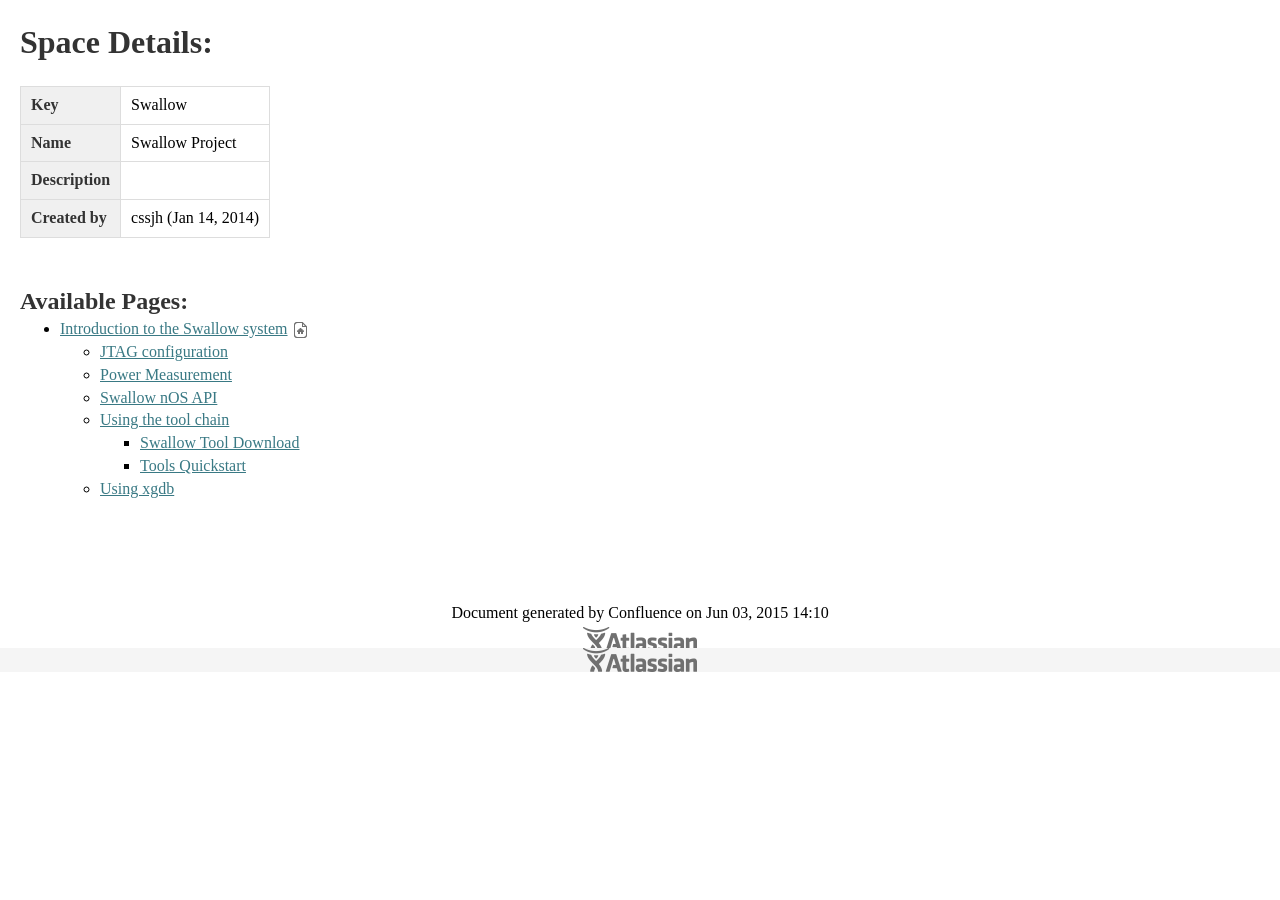
==== wiki-swallow/index.html @ 802b526f "Add Swallow wiki to this site." ====
<!DOCTYPE html>
<html>
    <head>
        <title>Swallow (Swallow Project)</title>
        <link rel="stylesheet" href="styles/site.css" type="text/css" />
        <META http-equiv="Content-Type" content="text/html; charset=UTF-8">
    </head>

    <body class="theme-default aui-theme-default">
        <div id="page">
            <div id="main" class="aui-page-panel">
                <div id="main-header">
                    <h1 id="title-heading" class="pagetitle">
                        <span id="title-text">Space Details:</span>
                    </h1>
                </div>

                <div id="content">
                    <div id="main-content" class="pageSection">
                    <table class="confluenceTable">
                        <tr>
                            <th class="confluenceTh">Key</th>
                            <td class="confluenceTd">Swallow</td>
                        </tr>
                        <tr>
                            <th class="confluenceTh">Name</th>
                            <td class="confluenceTd">Swallow Project</td>
                        </tr>
                        <tr>
                            <th class="confluenceTh">Description</th>
                            <td class="confluenceTd"></td>
                        </tr>
                        <tr>
                            <th class="confluenceTh">Created by</th>
                            <td class="confluenceTd">cssjh (Jan 14, 2014)</td>
                        </tr>
                    </table>
                    </div> 
                    <br/>
                    <br/>

                    <div class="pageSection">
                        <div class="pageSectionHeader">
                            <h2 class="pageSectionTitle">Available Pages:</h2>
                        </div>
                            <ul>
                        <li>
                <a href="Introduction-to-the-Swallow-system_63571758.html">Introduction to the Swallow system</a>

         <img src="images/icons/contenttypes/home_page_16.png" height="16" width="16" border="0" align="absmiddle"/>                     <ul>
                    <li>
                <a href="JTAG-configuration_63571953.html">JTAG configuration</a>

                    </li>
            </ul>
                    <ul>
                    <li>
                <a href="Power-Measurement_63571975.html">Power Measurement</a>

                    </li>
            </ul>
                    <ul>
                    <li>
                <a href="Swallow-nOS-API_63571772.html">Swallow nOS API</a>

                    </li>
            </ul>
                    <ul>
                    <li>
                <a href="Using-the-tool-chain_63571770.html">Using the tool chain</a>

                            <ul>
                    <li>
                <a href="Swallow-Tool-Download_70257120.html">Swallow Tool Download</a>

                    </li>
            </ul>
                    <ul>
                    <li>
                <a href="Tools-Quickstart_70257135.html">Tools Quickstart</a>

                    </li>
            </ul>
            </li>
            </ul>
                    <ul>
                    <li>
                <a href="Using-xgdb_63571925.html">Using xgdb</a>

                    </li>
            </ul>
            </li>
            </ul>
                    </div>

                </div>             </div> 
            <div id="footer" role="contentinfo">
                <section class="footer-body">
                    <p>Document generated by Confluence on Jun 03, 2015 14:10</p>
                    <div id="footer-logo"><a href="http://www.atlassian.com/">Atlassian</a></div>
                </section>
            </div>
        </div>     </body>
</html>
---- wiki-swallow/styles/site.css ----
/**
 * RESET
 */
html, body, p, div, h1, h2, h3, h4, h5, h6, img, pre, form, fieldset {
    margin: 0;
    padding: 0;
}
ul, ol, dl {
    margin: 0;
}
img, fieldset {
    border: 0;
}
@-moz-document url-prefix() {
    img {
        font-size: 0;
    }
    img:-moz-broken {
        font-size: inherit;
    }
}

/* https://github.com/necolas/normalize.css */
/* Customised to remove styles for unsupported browsers */
// HTML5 display definitions
// ==========================================================================
// Correct `block` display not defined for `details` or `summary` in IE 9/10/11 and Firefox.
// Correct `block` display not defined for `main` in IE 9/10/11.
details,
main,
summary {
    display: block;
}

// 1. Correct `inline-block` display not defined in IE 9.
// 2. Normalize vertical alignment of `progress` in Chrome, Firefox, and Opera.
audio,
canvas,
progress,
video {
    display: inline-block; // 1
    vertical-align: baseline; // 2
}

// Prevent modern browsers from displaying `audio` without controls.
// Remove excess height in iOS 5 devices.
audio:not([controls]) {
    display: none;
    height: 0;
}

// Address `[hidden]` styling not present in IE 8/9/10.
// Hide the `template` element in IE 8/9/11, Safari, and Firefox < 22.
[hidden],
template {
    display: none;
}

// Prevent iOS defaulting to push-button which ignores many styles unless a bg image is set
input[type="button"],
input[type="submit"],
input[type="reset"] {
    -webkit-appearance: button;
}

@import 'imports/global';

/**
 * TYPOGRAPHY - 14px base font size, agnostic font stack
 */
body {
    color: @aui-text-color;
    font-family: @aui-font-family;
    font-size: @aui-font-size-medium;
    line-height: 1.42857142857143;
}

/* International Font Stacks*/
[lang|=en] {
    font-family: @aui-font-family;
}

[lang|=ja] {
    font-family: @aui-font-family-ja;
}

/* Default margins */
p,
ul,
ol,
dl,
h1,
h2,
h3,
h4,
h5,
h6,
blockquote,
pre,
form.aui,
table.aui,
.aui-tabs,
.aui-panel,
.aui-group {
    margin: @aui-grid 0 0 0;
}

/* No top margin to interfere with box padding */
p:first-child,
ul:first-child,
ol:first-child,
dl:first-child,
h1:first-child,
h2:first-child,
h3:first-child,
h4:first-child,
h5:first-child,
h6:first-child,
blockquote:first-child,
pre:first-child,
form.aui:first-child,
table.aui:first-child,
.aui-tabs:first-child,
.aui-panel:first-child,
.aui-group:first-child {
    margin-top: 0;
}

/* Headings: desired line height in px / font size = unitless line height */
h1,
.aui-page-header-hero .aui-page-header-main h1, /* .aui-page-header-hero and .aui-page-header-marketing have been DEPRECATED in 5.7 */
.aui-page-header-hero .aui-page-header-main h2,
.aui-page-header-marketing .aui-page-header-main h1,
.aui-page-header-marketing .aui-page-header-main h2 {
    color: @aui-heading-xxlarge-text-color;
    font-size: @aui-heading-xxlarge-font-size;
    font-weight: @aui-heading-xxlarge-font-weight;
    line-height: @aui-heading-xxlarge-line-height;
    text-transform: @aui-heading-xxlarge-text-transform;
    margin: @aui-heading-xxlarge-margin-top 0 0 0;
}
h2 {
    color: @aui-heading-xlarge-text-color;
    font-size: @aui-heading-xlarge-font-size;
    font-weight: @aui-heading-xlarge-font-weight;
    line-height: @aui-heading-xlarge-line-height;
    text-transform: @aui-heading-xlarge-text-transform;
    margin: @aui-heading-xlarge-margin-top 0 0 0;
}
h3,
.aui-page-header-hero .aui-page-header-main p, /* .aui-page-header-hero and .aui-page-header-marketing have been DEPRECATED in 5.7 */
.aui-page-header-marketing .aui-page-header-main p {
    color: @aui-heading-large-text-color;
    font-size: @aui-heading-large-font-size;
    font-weight: @aui-heading-large-font-weight;
    line-height: @aui-heading-large-line-height;
    text-transform: @aui-heading-large-text-transform;
    margin: @aui-heading-large-margin-top 0 0 0;
}
h4 {
    color: @aui-heading-medium-text-color;
    font-size: @aui-heading-medium-font-size;
    font-weight: @aui-heading-medium-font-weight;
    line-height: @aui-heading-medium-line-height;
    text-transform: @aui-heading-medium-text-transform;
    margin: @aui-heading-medium-margin-top 0 0 0;
}
h5 {
    color: @aui-heading-small-text-color;
    font-size: @aui-heading-small-font-size;
    font-weight: @aui-heading-small-font-weight;
    line-height: @aui-heading-small-line-height;
    text-transform: @aui-heading-small-text-transform;
    margin: @aui-heading-small-margin-top 0 0 0;
}
h6 {
    color: @aui-heading-xsmall-text-color;
    font-size: @aui-heading-xsmall-font-size;
    font-weight: @aui-heading-xsmall-font-weight;
    line-height: @aui-heading-xsmall-line-height;
    text-transform: @aui-heading-xsmall-text-transform;
    margin: @aui-heading-xsmall-margin-top 0 0 0;
}
h1:first-child,
h2:first-child,
h3:first-child,
h4:first-child,
h5:first-child,
h6:first-child {
    margin-top: 0;
}
/* Nice styles for using subheadings */
h1 + h2,
h2 + h3,
h3 + h4,
h4 + h5,
h5 + h6 {
    margin-top: @aui-grid;
}
/* Increase the margins on all headings when used in the group/item pattern ... */
.aui-group > .aui-item > h1:first-child,
.aui-group > .aui-item > h2:first-child,
.aui-group > .aui-item > h3:first-child,
.aui-group > .aui-item > h4:first-child,
.aui-group > .aui-item > h5:first-child,
.aui-group > .aui-item > h6:first-child {
    margin-top: (@aui-grid * 2);
}
/* ... unless they're the first-child */
.aui-group:first-child > .aui-item > h1:first-child,
.aui-group:first-child > .aui-item > h2:first-child,
.aui-group:first-child > .aui-item > h3:first-child,
.aui-group:first-child > .aui-item > h4:first-child,
.aui-group:first-child > .aui-item > h5:first-child,
.aui-group:first-child > .aui-item > h6:first-child {
    margin-top: 0;
}

/* Other typographical elements */
small {
    color: @aui-small-text-color;
    font-size: @aui-font-size-small;
    line-height: 1.33333333333333;
}
code,
kbd {
    font-family: monospace;
}
var,
address,
dfn,
cite {
    font-style: italic;
}
cite:before {
    content: "\2014 \2009";
}
blockquote {
    border-left: @aui-border-width @aui-border-style @aui-border-color;
    color: @aui-blockquote-text-color;
    margin-left: (@aui-grid * 2 - 1);
    padding: @aui-grid (@aui-grid * 2);
}
blockquote > cite {
    display: block;
    margin-top: @aui-grid;
}
q {
    color: @aui-quote-text-color;
}
q:before {
    content: open-quote;
}
q:after {
    content: close-quote;
}
abbr {
    border-bottom: 1px @aui-abbr-border-color dotted;
    cursor: help;
}


@import 'imports/global';

/**
 * PAGE LAYOUT
 */
.aui-header,
#footer {
    clear: both;
    float: left;
    width: 100%;
}

#content {
    -moz-box-sizing: border-box;
    box-sizing: border-box;
    clear: both;
    position: relative;
}

#content:before {
    content: "";
    clear: both;
    display: table;
}

#footer .footer-body a {
    color: @aui-footer-body-link-text-color;
}

#footer .footer-body > ul,
#footer .footer-body > p {
    margin: @aui-grid 0 0 0;
}

#footer .footer-body > ul:first-child,
#footer .footer-body > p:first-child {
    margin: 0;
}

#footer .footer-body > ul {
    display: block;
    font-size: 0;
    list-style: none;
    padding: 0;
}

#footer .footer-body > ul > li {
    display: inline-block;
    font-size: @aui-font-size-small;
    line-height: 1.66666666666667;
    padding: 0;
    white-space: nowrap;
}

#footer .footer-body > ul > li + li {
    margin-left: @aui-grid;
}

#footer .footer-body > ul > li:after {
    content: "\b7"; /* mid dot */
    margin-left: @aui-grid;
    speak: none;
}
#footer .footer-body > ul > li:last-child:after {
    display: none;
}


/**
 * GROUP/ITEM
 */

.aui-group {
    display: table;
    -moz-box-sizing: border-box;
    box-sizing: border-box;
    border-spacing: 0;
    table-layout: fixed;
    width: 100%;
}

.aui-group > .aui-item {
    -moz-box-sizing: border-box;
    box-sizing: border-box;
    display: table-cell;
    margin: 0;
    vertical-align: top;
}

.aui-group > .aui-item + .aui-item {
    padding-left: (@aui-grid * 2);
}

/* defensive header allowance */
.aui-layout .aui-group > header {
    display: table-caption;
}

/* .aui-group-split: two items; alignment is left, then right (splits the layout). */
.aui-group.aui-group-split > .aui-item {
    text-align: right;
}
.aui-group.aui-group-split > .aui-item:first-child {
    text-align: left;
}

/* .aui-group-trio: three items; alignment is left, center, right */
.aui-group.aui-group-trio > .aui-item {
    text-align: left;
}
.aui-group.aui-group-trio > .aui-item + .aui-item {
    text-align: center;
}
.aui-group.aui-group-trio > .aui-item + .aui-item + .aui-item {
    text-align: right;
}

/**
 * DEFAULT THEME SPACING
 */

#content {
    margin: 0;
    padding: 0;
}

/**
 * PAGE DESIGN
 */
body {
    background: @aui-background-color;
    color: @aui-text-color;
}

a {
    color: @aui-link-color;
    text-decoration: @aui-link-decoration;
}
a:focus,
a:hover,
a:active {
    text-decoration: @aui-link-decoration-active;
}

#footer .footer-body {
    color: @aui-footer-body-text-color;
    font-size: @aui-font-size-small;
    line-height: 1.66666666666667;
    margin: (@aui-grid * 2) 0;
    padding: 0 @aui-grid (@aui-grid * 2 + 1) @aui-grid;
    min-height: 44px; /* margin + height of image, means footer is just as high if no footer link present */
    text-align: center;
}


/**
 * CONTENT PANEL
 */
#content > .aui-panel {
    background: @aui-panel-bg-color;
    margin: (@aui-grid * 2) 0 0 0;
    padding: (@aui-grid * 2);
    border-color: @aui-border-color;
    border-style: @aui-border-style;
    border-width: @aui-border-width 0;
}

#content > .aui-page-header {
    padding: (@aui-grid * 2);
}
#content > .aui-page-header + .aui-panel {
    margin-top: 0;
}

#content > .aui-page-header:first-child {
    margin-top: 0;
}
.aui-panel + .aui-panel {
    margin-top: (@aui-grid * 2);
}

/*! AUI Page Panel */
.aui-page-panel {
    background: @aui-panel-bg-color;
    border: @aui-border-width @aui-border-type @aui-border-color;
    border-left-width: 0;
    border-right-width: 0;
    -moz-box-sizing: border-box;
    box-sizing: border-box;
    clear: both;
    display: block;
    margin: (@aui-grid * 2) 0 0 0;
    padding: 0;
    position: relative;
    width: 100%;
}
.aui-page-panel-inner {
    border-spacing: 0;
    display: table;
    table-layout: fixed;
    width: 100%;
}
.aui-page-panel-nav,
.aui-page-panel-content,
.aui-page-panel-item,
.aui-page-panel-sidebar {
    -moz-box-sizing: border-box;
    box-sizing: border-box;
    display: table-cell;
    padding: (@aui-grid * 2);
    vertical-align: top;
}
.aui-page-panel-nav {
    border-right: @aui-border-width @aui-border-type @aui-border-color;
    width: @aui-page-nav-width;
}
.aui-page-panel-sidebar {
    width: @aui-page-sidebar-width;
}
.aui-page-panel-item {
    padding: 0;
}
.aui-page-panel-nav ~ .aui-page-panel-sidebar {
    width: (@aui-page-sidebar-width - 5);
}
/* Page Panel Interops */
.aui-page-header + .aui-page-panel,
.aui-navbar + .aui-page-panel {
    margin-top: 0;
}
.aui-navbar + .aui-page-panel {
    border-top: none;
}
.aui-page-panel-nav > .aui-nav-vertical {
    margin-left: -(@aui-grid);
    margin-right: -(@aui-grid);
}

/**
 * Page variations
 */
.aui-page-focused .aui-page-header,
.aui-page-focused .aui-page-panel,
.aui-page-focused #footer .footer-body,
.aui-page-notification .aui-page-header,
.aui-page-notification .aui-page-panel,
.aui-page-notification #footer .footer-body,
.aui-page-fixed .aui-header-inner,
.aui-page-fixed .aui-page-header-inner,
.aui-page-fixed .aui-navgroup-horizontal .aui-navgroup-inner,
.aui-page-fixed .aui-page-panel-inner,
.aui-page-fixed #footer .footer-body,
.aui-page-hybrid .aui-page-header,
.aui-page-hybrid .aui-navgroup-horizontal .aui-navgroup-inner,
.aui-page-hybrid .aui-page-panel-inner,
.aui-page-hybrid #footer .footer-body {
    margin-left: auto;
    margin-right: auto;
    width: @aui-page-width-xlarge;
}

/* extra width so left edge of hoverable content aligns with left edge of content while inactive. On hover, the hover affordance does extend outside the alignment but this looks better than the other way around. */
.aui-page-fixed .aui-header-inner,
.aui-page-fixed .aui-navgroup-horizontal .aui-navgroup-inner,
.aui-page-hybrid .aui-navgroup-horizontal .aui-navgroup-inner {
    width: (@aui-page-width-xlarge + (@aui-grid * 2));
}

.aui-page-focused,
.aui-page-size {
    &-small {
        .aui-page-header,
        .aui-page-panel,
        #footer .footer-body {
            width: @aui-page-width-small;
        }
    }
    &-medium {
        .aui-page-header,
        .aui-page-panel,
        #footer .footer-body {
            width: @aui-page-width-medium;
        }
    }
    &-large {
        .aui-page-header,
        .aui-page-panel,
        #footer .footer-body {
            width: @aui-page-width-large;
        }
    }
    &-xlarge {
        .aui-page-header,
        .aui-page-panel,
        #footer .footer-body {
            width: @aui-page-width-xlarge;
        }
    }
}

.aui-page-focused,
.aui-page-notification {
    .aui-page-panel {
        border-radius: @aui-border-radius-medium;
        border-width: @aui-border-width;
    }
}

.aui-page-fixed .aui-page-panel-inner,
.aui-page-fixed #content > .aui-page-header {
    padding-left: 0;
    padding-right: 0;
}

.aui-page-fixed .aui-page-panel-nav:first-child,
.aui-page-fixed .aui-page-panel-content:first-child,
.aui-page-fixed .aui-page-panel-item:first-child,
.aui-page-fixed .aui-page-panel-sidebar:first-child,
.aui-page-hybrid .aui-page-panel-nav:first-child,
.aui-page-hybrid .aui-page-panel-content:first-child,
.aui-page-hybrid .aui-page-panel-item:first-child,
.aui-page-hybrid .aui-page-panel-sidebar:first-child {
    padding-left: 0;
}
.aui-page-fixed .aui-page-panel-nav:last-child,
.aui-page-fixed .aui-page-panel-content:last-child,
.aui-page-fixed .aui-page-panel-item:last-child,
.aui-page-fixed .aui-page-panel-sidebar:last-child,
.aui-page-hybrid .aui-page-panel-nav:last-child,
.aui-page-hybrid .aui-page-panel-content:last-child,
.aui-page-hybrid .aui-page-panel-item:last-child,
.aui-page-hybrid .aui-page-panel-sidebar:last-child {
    padding-right: 0;
}

/* reset to 100% inside page panel */
.aui-page-panel .aui-page-header {
    width: auto;
}
.aui-page-panel .aui-page-header-inner {
    width: 100%;
}


/**
 * TABS AS FIRST CHILD IN CONTENT
 * Explicitly sets bg to white, changes horizontal hovers to work on grey.
 * Remember these extend the standard component styles.
 */

#content > .aui-tabs {
    margin: (@aui-grid * 2);
    background: transparent;
}

#content > .aui-tabs > .tabs-pane {
    padding: (@aui-grid * 2);
}

#content > .aui-tabs.horizontal-tabs > .tabs-pane {
    border: @aui-border-width @aui-border-type @aui-border-color;
    border-radius: @aui-border-radius-small;
    background: @aui-panel-bg-color;
}

#content > .aui-tabs.horizontal-tabs > .tabs-menu {
    display: table; /* stops a gap appearing */
}

/**
 * AUI Forms inside of a focused page
 */

.aui-page-focused .aui-page-panel-content > h2:first-child,
.aui-page-notification .aui-page-panel-content > h1:first-child {
    border-bottom: @aui-border-width @aui-border-type @aui-border-color;
    margin-bottom: (@aui-grid * 2);
    padding-bottom: (@aui-grid * 2);
}

.aui-page-notification {
    .aui-page-panel {
        margin-top: @aui-page-notification-panel-margin-top;
    }

    .aui-page-panel-content {
        color: @adg-color-medium-gray;
        padding: @aui-page-notification-content-padding;
        text-align: center;

        .aui-page-notification-description {
            font-size: @aui-font-size-xlarge;
        }

        form.aui .text {
            margin-right: @aui-page-notification-panel-content-form-text-margin-right;
        }
    }

    &-details {
        margin: 0 auto;
        max-width: @aui-page-notification-details-min-width;
        width: @aui-page-width-xlarge;

        &-header {
            color: @adg-color-medium-gray;
            margin: @aui-page-notification-details-header-top-margin auto 0;
            position: relative;
            text-align: center;

            &-expander {
                &::before {
                    border-top: 1px solid @aui-border-color;
                    content: '';
                    display: block;
                    left: 0;
                    position: absolute;
                    right: 0;
                    top: 50%;
                }

                .aui-expander-trigger {
                    background-color: @aui-button-default-bg-color;
                    display: inline-block;
                    padding: @aui-page-notification-details-header-expander-trigger-padding;
                    position: relative;
                }
            }
        }
    }
}

.aui-page-focused .aui-page-panel-content > form.aui .buttons-container {
    border-top: @aui-border-width @aui-border-type @aui-border-color;
    margin-top: (@aui-grid * 2);
    padding-top: (@aui-grid * 2);
}

#footer .footer-body,
#footer-logo a {
    background: url([data-uri]) center bottom no-repeat;
    background-size: 114px 24px
}

#footer-logo {
    background: #f5f5f5; /* screen out the background image on the footer when the logo is present, so it doesn't mess up transparent areas */
    position: relative;
    bottom: -21px; /* margin plus 1 px to tweak for image */
}

#footer-logo a {
    display: block;
    height: 24px; /* match image height */
    margin: 0 auto;
    text-align: left;
    text-indent: -9999em;
    width: 114px; /* match image width */
}
#footer-logo a:focus,
#footer-logo a:hover,
#footer-logo a:active {
    background: url([data-uri]);
    background-size: 114px 24px
}

@media (-webkit-min-device-pixel-ratio: 1.5), (min-device-pixel-ratio: 1.5) {
    #footer .footer-body,
    #footer-logo a {
        background-image: url([data-uri]);
    }

    #footer-logo a:focus,
    #footer-logo a:hover,
    #footer-logo a:active {
        background-image: url([data-uri]);
    }
}


@import 'imports/global';

/* AUI avatar component */
.aui-avatar {
    -moz-box-sizing: border-box;
    box-sizing: border-box;
    display: inline-block;
    vertical-align: text-bottom;
}
.aui-avatar-inner {
    display: table-cell;
    vertical-align: middle;
}
.aui-avatar img {
    border-radius: 3px;
    display: block;
    margin: 0 auto;
    height: 100%;
    width: 100%;
}

.aui-avatar-xsmall,
.aui-avatar-xsmall .aui-avatar-inner {
    height: 16px;
    width: 16px;
}
.aui-avatar-small,
.aui-avatar-small .aui-avatar-inner {
    height: 24px;
    width: 24px;
}
.aui-avatar-medium,
.aui-avatar-medium .aui-avatar-inner {
    height: 32px;
    width: 32px;
}
.aui-avatar-large,
.aui-avatar-large .aui-avatar-inner {
    height: 48px;
    width: 48px;
}
.aui-avatar-xlarge,
.aui-avatar-xlarge .aui-avatar-inner {
    height: 64px;
    width: 64px;
}
.aui-avatar-xxlarge,
.aui-avatar-xxlarge .aui-avatar-inner {
    height: 96px;
    width: 96px;
}
.aui-avatar-xxxlarge,
.aui-avatar-xxxlarge .aui-avatar-inner {
    height: 128px;
    width: 128px;
}

/* Forces larger images to downscale in IE11. */
.aui-avatar-xsmall .aui-avatar-inner img {
    max-height: 16px;
    max-width: 16px;
}
.aui-avatar-small .aui-avatar-inner img {
    max-height: 24px;
    max-width: 24px;
}
.aui-avatar-medium .aui-avatar-inner img {
    max-height: 32px;
    max-width: 32px;
}
.aui-avatar-large .aui-avatar-inner img {
    max-height: 48px;
    max-width: 48px;
}
.aui-avatar-xlarge .aui-avatar-inner img {
    max-height: 64px;
    max-width: 64px;
}
.aui-avatar-xxlarge .aui-avatar-inner img {
    max-height: 96px;
    max-width: 96px;
}
.aui-avatar-xxxlarge .aui-avatar-inner img {
    max-height: 128px;
    max-width: 128px;
}

.aui-avatar-xxlarge img,
.aui-avatar-xxxlarge img {
    border-radius: 5px;
}

/* Project avatars - circular and different sizes */
.aui-avatar-project {
    background-color: @aui-avatar-project-bg-color;
    box-shadow: 0 0 0 1px @aui-avatar-project-border-color;
    position: relative;
}
.aui-avatar-project,
.aui-avatar-project img {
    border-radius: 100%;
}
.aui-avatar-project img {
    height: auto;
    max-height: 100%;
    max-width: 100%;
    width: auto;
}
/* The below style aims to minimise any "halo" caused by the antialiasing of the image */
.aui-avatar-project:before {
    border-radius: 100%;
    border: 1px solid @aui-avatar-project-border-color;
    bottom: -1px;
    content: "";
    left: -1px;
    position: absolute;
    right: -1px;
    top: -1px;
}

@import 'imports/global';

/**
 * AUI Page Header
 */

.aui-page-header-inner {
    border-spacing: 0;
    -moz-box-sizing: border-box;
    box-sizing: border-box;
    display: table;
    table-layout: auto;
    width: 100%;
}

.aui-page-header-image,
.aui-page-header-main,
.aui-page-header-actions {
    -moz-box-sizing: border-box;
    box-sizing: border-box;
    display: table-cell;
    margin: 0;
    padding: 0;
    text-align: left;
    vertical-align: top;
}
/* collapse the cell to fit its content */
.aui-page-header-image {
    white-space: nowrap;
    width: 1px;
}
.aui-page-header-main {
    vertical-align: middle;
}
.aui-page-header-image + .aui-page-header-main {
    padding-left: @aui-grid;
}
.aui-page-header-actions {
    padding-left: (@aui-grid * 2);
    text-align: right;
    vertical-align: middle;
}
.aui-page-header-main > h1,
.aui-page-header-main > h2,
.aui-page-header-main > h3,
.aui-page-header-main > h4,
.aui-page-header-main > h5,
.aui-page-header-main > h6 {
    margin: 0;
}
.aui-page-header-actions > .aui-buttons {
    /* spaces out button groups when they wrap to 2 lines */
    margin: (@aui-grid / 2) 0;
    vertical-align: top;
    white-space: nowrap;
}
/* Avatar overrides */
.aui-page-header-image .aui-avatar {
    vertical-align: top;
}



.panel,
.alertPanel,
.infoPanel {
    color: #333;
    padding: 0;
    margin: 10px 0;
    border: 1px solid #ddd;
    overflow: hidden;
    border-radius: 3px;
}

.alertPanel, .infoPanel, .panelContent {
    padding: 10px;
}

.alertPanel {
    border-color: #c00;
}

.infoPanel {
    border-color: #69c;
}

.panelHeader {
    padding: 10px;
    border-bottom: 1px solid #ddd;
    background-color: #f7f7f7;
}

/* basic panel (basicpanel.vmd) style */
.basicPanelContainer {
    border-width: 1px;
    border-style: solid;
    margin-top: 2px;
    margin-bottom: 8px;
    width: 100%;
}

.basicPanelContainer:first-child {
    margin-top: 0;
}

.basicPanelTitle {
    padding: 10px;
    margin: 0;
    background-color: #f0f0f0;
    border-bottom: 1px solid #ddd;
}

.basicPanelBody {
    padding: 5px;
    margin: 0;
}


/* PDL master.css */
/* Generic */
fieldset {
    border: none;
    margin: 0;
    padding: 0;
}

.smalltext {
    font-size: 12px;
    color: #707070;
}

#title-text a:hover{
    text-decoration: none;
}

#title-text {
    margin: 0;
}

.lighter-editor #title-text {
    /* CONFDEV-26424 */
    font-size: 28px;
}

#main-header,
#preview-header {
    margin-bottom: 20px;
}

#preview-header #title-text {
    color: #333;
    margin-top: 10px;
}

a img {
    border: 0;
}

.hidden {
    display: none;
}
/* End generic */

/* Main body */

/* if space-ia is on, we want width to be auto*/
.ia-splitter .aui-page-panel {
    width: auto;
}
/* end main body */

/* Header */
#quick-search-submit {
    display: none;
}

#quick-search {
    margin: 0;
}

#quick-search.quick-search-loading:after {
    display: none;
}

.aui-nav-link span + span {
    margin-left: 5px;
}
/* End header */

/* Generic Admin sidebar (or vertical navigation) */
.aui-nav-vertical li a:link,
.aui-nav-vertical li a:focus,
.aui-nav-vertical li a:visited,
.aui-nav-vertical li a:active  {
    color: #666;
}

/* End generic admin sidebar/vertical nav*/

/* Space Admin sidebar */
.in-page-menu {
  padding: 10px;
}

.in-page-menu-content {
    border-left: 1px solid #CCC;
    padding: 0 0 20px 10px;
}

/* End Space Admin sidebar */

/*Global messages above the header*/
#messageContainer {
    list-style-type: none;
    margin: 0;
    padding: 0;
}

#messageContainer li {
    display: block;
}

#messageContainer .aui-message {
    margin: 0;
    border-radius: 0;
}
/*End global messages above the header*/

#breadcrumbs li.hidden-crumb {
    display: none;
}

/* Metadata stuff just below page title*/
.page-metadata ul {
    overflow: hidden;
    margin: 0;
    padding: 0;
}

.page-metadata ul li {
    list-style: none;
    float: left;
    padding: 0 5px 0 0;
    margin: 0;
    line-height: 1.5;
}

.page-metadata ul a.page-tinyurl span {
    float: left;
    height: 16px;
    width: 10px;
    text-indent: -9999em;
}

.page-metadata ul a.action-view-attachments span.page-metadata-attachments-count {
    margin-left: 3px;
}
/* End metadata stuff*/

/* Page content */
#main {
    margin: 0;
    padding: 20px;
    clear: both;
    min-height: 600px;
}

#title-heading {
    margin: 0;
    padding: 0;
}
#title-text a {
    color: #333;
}

.navBackgroundBox {
    padding: 5px;
    font-size: 22px;
    font-weight: bold;
    text-decoration: none;
}

.simple-confirmation > form > .buttons-container {
    padding-left: 0;
    margin-top: 20px;
}

/* aui-page-layout.css makes this clear, which stuffs up
 the multi-column layout of space admin sidebar */

#content {
    clear: none !important;
}

#content::before {
    display: none !important;
}

/* end aui-page-layout.css overrides */

/*End page content*/

/* Page footer */

.aui-layout #footer .footer-body > ul > li.print-only {
    display: none;
}
/* End page footer */

#com-atlassian-confluence .hidden {
    display: none;
}

/* Progress Page */

/* This doesn't and shouldn't be a table */

#status {
    margin: 10px 0;
}

#status table {
    margin: 10px 0;
}

#taskProgressBar {
    background: #ebf2f9;
    /* This border radius will not
       work while it's still a table */
    border-radius: 3px;
}

#taskGreenBar {
    background: #3b7fc4;
}

#status .smalltext {
    text-align: center;
    color: #707070;
}

#content {
    /* Override aui-page-layout.css */
    position: static !important;
}

hr {
    border: none;
    border-bottom: 1px solid #ccc;
}

#bloglist {
    display: none;
}

/* Child Pages styling (mainly for the benefit of doctheme) */
.children-show-hide.icon {
    display: none;;
}

.child-display {
    padding: 2px 2px 2px 12px;
    display: block;
}

/*
 * Page history
 * This is the css for the warning at the top of the page when viewing the page history
 */
#page-history-warning {
    margin-bottom: 20px;
}

.page-history-view a:before {
    display: inline-block;
    content: "?";
    padding: 0 10px;
}

.page-history-view a:before:hover {
    text-decoration: none;
}

.page-history-view a:first-child:before {
    display: none;
    content: '';
    padding: 0;
}

.version-navigation-block {
    padding-top: 10px;
}

.current-version-margin {
    display: inline-block;
    padding-left: 10px;
}

.current-version-margin:first-child {
    padding: 0;
}
/* End page history */

/* Alternative pages */
.alternative-page-list {
    list-style: none;
    padding-left: 30px;
    line-height: 20px;
}

.alternative-page-list .excerpt {
    margin-left: 20px;
}
/* End alternative pages */

/* People directory*/
.page-section,
.page-group {
    display: table;
    margin: 0;
    padding: 0;
    width: 100%;
}

.page-section .page-group {
    display: table-row;
    margin: 0;
    padding: 0;
    width: 100%;
}

.page-item {
    display: table-cell;
    margin: 0;
    min-width: 256px; /* grid minimum */
    padding: 0 0 0 16px;
    vertical-align: top;
}

/*People directory*/
body.people .dashboard {
    margin-top: 0;
}
body.people .dashboard-group > div {
    margin-top: 0;
}

body.people #main {
    padding: 0;
}

body.people #main-header {
    padding: 20px;
    margin-bottom: 0;
    background-color: #f5f5f5;
}

.people-directory .dashboard-section {
    display: table;
    width: 100%;
}

body.people .dashboard-group > .aui-page-panel {
    border-bottom: 0;
}

body.people .dashboard-group .aui-page-panel .aui-page-panel-nav {
    height: 523px; /* 600px (#main:min-height) - #main-header:height */
}

body.people .dashboard-group .aui-navgroup-inner {
    margin-left: -10px;
}

body.people .active-tab > a {
    color: #333;
    font-weight: bold;
}

#people-search-title-bar {
    overflow: hidden;
    margin-bottom: 10px;
}

#people-search-title-bar h2 {
    float: left;
}

body.people #people-search {
    margin-top: 0;
    text-align: right;
}

.people-directory .aui-tabs > .tabs-menu {
    padding: 0 30px;
}

.people-directory .greybox {
    position: relative;
    margin: 0;
}

.people-directory .greyboxfilled {
    width: 100%;
}

body.people #people-search input {
    vertical-align: top;
}

body.people #people-search .field-group {
    display: inline-block;
    width: auto;
    padding: 0 10px 0 0;
    margin: 0;
}

body.people .aui-message.error {
    margin-bottom: 10px;
}

body.people .greybox #peoplelist .profile-macro {
    margin: 10px 40px 20px 0;
}

#people-search .field-group {
    padding-left: 0;
}

body.people .blank-experience-people {
    margin-top: 50px;
}

.blank-experience-people {
    min-height: 100px;
    background: url(../../../images/icons/people-empty-placeholder.png) no-repeat right bottom;
}

.watches .tableview-action-icon {
    text-align: right;
}

/* Blank experience */
.blank-experience-container {
    border: 1px solid #CCC;
    border-radius: 3px;
    width: 65%;
    margin: 100px auto;
    padding: 30px;
}

.blank-experience-container p {
    color: #707070;
    line-height: 24px;
    font-size: 16px;
    width:70%;
    margin-top:0;
    margin-bottom:26px;
}

.blank-experience-blog {
    background: url('../../images/icons/blog-empty-placeholder.png') no-repeat right bottom;
}
.blank-experience-page {
    background: url('../../images/icons/pages-empty-placeholder.png') no-repeat right bottom;
}

/*Blog Role*/

.blog-post-listing {
    position: relative;
    padding: 30px 20px 20px 68px;
    margin-top: -10px;
}

#link-browser-tab-items + .blog-post-listing {
    padding-top: 10px;
}

#link-browser-tab-items + .blog-post-listing .logoBlock {
    top: 10px;
}

.blog-post-listing + .blog-post-listing {
    border-top: 1px solid #ccc;
    margin-top: 0;
}

.logoBlock,
.blogHeading {
    display: inline-block;
}

.userLogo {
    width: 48px;
    height: 48px;
    border-radius: 3px;
}

.userLogoLink {
    display: inline;
}

.page-metadata {
    line-height: 1.25 !important;
}

.logo-heading-block {
    margin-bottom: 20px;
}


.logoBlock {
    position: absolute;
    left: 0px;
    top: 30px;
}

.userLogoLink {
    line-height: 30px;
}

#title-heading .userLogoLink {
    float: left;
}

.logo-heading-block .userLogo {
    width: 48px;
    border-radius: 3px;
    display: inline-block;
}

span.blogHeading {
    display: block;
}

.blogHeading .page-metadata {
    margin: 0;
    line-height: 16px !important;
    margin-top: 2px;
    margin-right: 10px;
}

a.blogHeading {
    font-size: 24px;
}

.blog-post-listing > .wiki-content {
    padding: 0px !important;
}


.blog-post-listing .endsection {
    clear:both;
    margin-top: 20px;
}
/* End blog role*/

/* Blank experience */
.blank-experience-container {
    border: 1px solid #CCC;
    border-radius: 3px;
    width: 65%;
    margin: 100px auto;
    padding: 30px;
}

.blank-experience-container p {
    color: #707070;
    line-height: 24px;
    font-size: 16px;
    width:70%;
    margin-top:0;
    margin-bottom:26px;
}

.blank-experience-blog {
    background: url('../../images/icons/blog-empty-placeholder.png') no-repeat right bottom;
}

/* alphabet list */
#squaretab {
    margin-left: 0;
    padding-left: 0;
    white-space: nowrap;
    font-family: Verdana, Arial, Helvetica, sans-serif;
    font-size: 14px;
    line-height: 20px;
}

#squaretab li {
    display: inline;
    list-style-type: none;
}

#squaretab a {
    padding: 5px 7px 3px 7px;
    border-width: 1px;
    border-style: solid;
}

#squaretab a:link,
#squaretab a:visited {
    color: #fff;
    text-decoration: none;
}

#squaretab a:hover {
    text-decoration: none;
}

.admin-sidebar-group ~ .admin-sidebar-group {
	margin-top: 20px;
}

/* CONFDEV-13482: Override .aui-page-panel */
#main.aui-page-panel {
	border-top: 0;
}

.recently-updated-concise .update-item .update-item-desc,
.recently-updated-concise .update-item .update-item-changes{
    font-size: 12px;
    margin-left: 5px;
    line-height: 20px;
}

/* consistent placeholder text color */
::-webkit-input-placeholder {
?  color: #999;
}
:-moz-placeholder { /* Firefox 18- */
?  color: #999;?
}
::-moz-placeholder {? /* Firefox 19+ */
?  color: #999;?
}
:-ms-input-placeholder {?
?  color: #999;?
}

/* End PDL master.css */

/* wiki-content.css */

/**
 * AUI Overrides
 * see /includes/css/aui-overrides.css
 */
.rounded-corners (@radius: 5px) {
  -moz-border-radius: @radius;
  -webkit-border-radius: @radius;
  border-radius: @radius;
}

.wiki-content {
  .header, .footer, .cell {
    margin: 8px 0;
    box-sizing: border-box;
    word-wrap: break-word;
    .rounded-corners;
  }

  .columnLayout {
    display: table;
    table-layout: fixed;
    width: 100%;
    *clear: both;

    .cell {
      vertical-align: top;
    }
    .cell.aside {
      width: 29.9%;
    }
    .cell.sidebars {
      width: 19.9%;
    }
  }

  .cell {
     display: table-cell;
     padding: 0 10px;
  }

  .innerCell {
    overflow-x: auto;
  }

  .placeholder {
    background: #f5f5f5;
    border: 1px dotted #ccc;
    color: #707070;
    font-style: italic;
    margin: 0;
    padding: 10px;

    .activation-content {
      display:none;
    }
    .display-content {
      display: inherit;
    }
  }

  li > ul,
  li > ol,
  ul > ul,
  ol > ol {
    margin-top: 0;
  }

  ul {
    list-style-type: disc;
  }

  ol,
  ol ol ol ol,
  ol ol ol ol ol ol ol,
  ol ol ol ol ol ol ol ol ol ol {
    list-style-type: decimal;
  }

  ol ol,
  ol ol ol ol ol,
  ol ol ol ol ol ol ol ol,
  ol ol ol ol ol ol ol ol ol ol ol {
    list-style-type: lower-alpha;
  }

  ol ol ol,
  ol ol ol ol ol ol,
  ol ol ol ol ol ol ol ol ol,
  ol ol ol ol ol ol ol ol ol ol ol ol {
    list-style-type: lower-roman;
  }

  /* these styles are copied from aui-page-typography.css in AUI 5.4. This will retain the heading styles for user
   * generated content when upgrading to use AUI 5.7 and ADG 2.0. This is brittle because not every property is
   * explicitly declared here. If AUI 5.8 sets h1 text-transform: uppercase; it will break the default styles */
  h1 {
    font-size: 24px;
    font-weight: normal;
    line-height: 1.25; /* 30px equiv line-height */
    margin: 30px 0 0 0;
  }
  h2 {
    font-size: 20px;
    font-weight: normal;
    line-height: 1.5; /* 30px equiv line-height */
    margin: 30px 0 0 0;
  }
  h3 {
    font-size: 16px;
    line-height: 1.5; /* 24px equiv line-height */
    margin: 30px 0 0 0;
  }
  h4 {
    font-size: 14px;
    line-height: 1.42857142857143; /* 20px equiv line-height */
    margin: 20px 0 0 0;
  }
  h5 {
    color: #707070;
    font-size: 12px;
    line-height: 1.66666666666667;
    margin: 20px 0 0 0;
    text-transform: uppercase;
  }
  h6 {
    color: #707070;
    font-size: 12px;
    line-height: 1.66666666666667;
    margin: 20px 0 0 0;
  }
  h1:first-child,
  h2:first-child,
  h3:first-child,
  h4:first-child,
  h5:first-child,
  h6:first-child {
    margin-top: 0;
  }
  /* Nice styles for using subheadings */
  h1 + h2,
  h2 + h3,
  h3 + h4,
  h4 + h5,
  h5 + h6 {
    margin-top: 10px;
  }
  /* End styles copied from aui-page-typography.css in AUI 5.4 */

  /* Confluence specific typography overrides on top of AUI 5.4 typography */
  h3 {
    font-weight: bold;
  }
  h5 {
    font-size: 14px;
  }
  h5, h6 {
    text-transform: none;
  }
  h1 + h1,
  h2 + h2,
  h3 + h3,
  h4 + h4,
  h5 + h5,
  h6 + h6 {
    margin-top: 10px;
  }
  /* End Confluence specific typography overrides on top of AUI 5.4 typography */

  .confluence-content-image-border {
    border: 1px solid black;
  }

  div.error > span.error {
    color: #333;
    padding: 6px 10px;
    position: relative;
    background: #fffdf6;
    border: 1px solid #ffeaae;
    .rounded-corners;
  }

/* CONFDEV-6137 Welcome to the world of browser hacks
 We're targeting IE8 compatibility mode which means IE7
 hacks. This updates the page-layout to be floated rather
 than table layout which is not supported in compat mode.
 These styles are only applied to IE8 compat mode */
  .columnLayout,
  .cell,
  .header,
  .footer {
    *display: block;
    *float: left;
    *width: 100%;
  }

  .innerCell {
    *border: 2px dashed #ccc;
    *margin: 8px 4px;
    *padding: 4px 8px;
  }

  /* Text Placeholders */
  .text-placeholder {
    background: #f5f5f5;
    color: #707070;
    font-style: italic;
    min-width: 10px; /* So that it is visible when empty */
    display: block;
  }

  .text-placeholder.selected {
    color: #333
  }

  .aui-lozenge {
    padding: 3px 5px 2px 5px;
  }
}

.contentLayout .innerCell > *:first-child,
.contentLayout2 {
  .innerCell > *:first-child {
    margin-top: 0;
  }
}

.contentLayout2 .columnLayout {
  margin-bottom: 8px;
}


.view .wiki-content .cell:first-child,
.content-preview .wiki-content .cell:first-child {
  padding: 0;
}

/* CONF-23497 - Work around rendering issue in Webkit and IE9. Works fine for IE8 and Firefox. */
li[style*='text-align: center'],
li[style*='text-align: right'] {
  list-style-position: inside;
}

/* CONFDEV-7754 - Workaround for some unwanted onDemand styling.
   Remove once JSTDEV-1730 is fixed. See CONFDEV-7799.
   Will have a side-effect of breaking any footers in themes that
   do not use the default font-family or font-size.
   #main selector is to prevent this rule applying within the RTE iframe.
   */
#main .wiki-content .footer p, #main .wiki-content .footer a {
  font-family: arial,sans-serif;
  font-size: 14px;
}

.wiki-content .cell,
.mceContentBody.wiki-content .cell,
.twoColumns .cell,
.threeColumns .cell,
.twoColumns .large,
.mceContentBody.wiki-content .header,
.mceContentBody.wiki-content .footer,
.threeColumns .large {
  *border: 0;
  *margin: 0;
  *padding: 0;
  *overflow: hidden;
}

.twoColumns .cell {
  *width: 49.9%;
}

.threeColumns .cell {
  *width: 33.3%;
}

.twoColumns .large {
  *width: 69.9%;
}

.threeColumns .large {
  *width: 59.9%;
}

div.aside + div.large,
div.large + div.aside,
div.large + div.sidebars,
.twoColumns div.cell + div.cell,
.threeColumns div.cell + div.cell + div.cell {
  *float: right;
}

/* Page Layouts 2 */
/* Section types: single, two-equal, two-left-sidebar, two-right-sidebar, three-equal, three-with-sidebars */

.two-equal .normal {
  *width: 49.9%;
}

.two-left-sidebar .normal,
.two-right-sidebar .normal {
  *width: 69.9%;
}

.three-equal .cell {
  *width: 33.3%;
}

.three-with-sidebars .normal {
  *width: 59.9%;
}

.two-equal div.cell + div.cell {
  *float: right;
}

.three-equal, .three-with-sidebars {
  div.cell + div.cell + div.cell {
    *float: right;
  }
}

/* CONFDEV-13804: Temporary workaround, remove once fixed in the plugin (WDAY-1641). */
#mw-container div.mw-no-notifications div.subheading p {
  line-height: 24px;
  margin-top: 8px;
  margin-bottom: 8px;
}

.confluenceTable {
    border-collapse: collapse;
}

.confluenceTh,
.confluenceTd {
    border: 1px solid #ddd;
    padding: 7px 10px; /* CONFDEV-13618: line-height will add up 3 pixels, so we have a 10px top padding for text. Images will remain with 7px top margin though (see thread in Stash) */
    vertical-align: top;
    text-align: left;
}

/* Lists in tables */
.confluenceTable ol,
.confluenceTable ul {
    margin-left: 0;
    padding-left: 22px; /* CONFDEV-12589: default left padding is far too wide */
}

/* all tables should have a top margin of 10px */
.confluenceTable, .table-wrap {
    margin: 10px 0 0 0;
    overflow-x: auto;
}

/* an exception to above rule for tables that are first child */
.confluenceTable:first-child, .table-wrap:first-child {
    margin-top: 0;
}

/* Background colors */
table.confluenceTable th.confluenceTh,
table.confluenceTable th.confluenceTh > p,
table.confluenceTable td.confluenceTd.highlight, /* deprecated */
table.confluenceTable td.confluenceTd.highlight > p, /* deprecated */
table.confluenceTable th.confluenceTh.highlight-grey,
table.confluenceTable th.confluenceTh.highlight-grey > p,
table.confluenceTable td.confluenceTd.highlight-grey,
table.confluenceTable td.confluenceTd.highlight-grey > p {
    background-color: #f0f0f0;
}

table.confluenceTable th.confluenceTh.info, /* deprecated */
table.confluenceTable th.confluenceTh.info > p, /* deprecated */
table.confluenceTable td.confluenceTd.highlight.info, /* deprecated */
table.confluenceTable td.confluenceTd.highlight.info > p, /* deprecated */
table.confluenceTable th.confluenceTh.highlight-blue,
table.confluenceTable th.confluenceTh.highlight-blue > p,
table.confluenceTable td.confluenceTd.highlight-blue,
table.confluenceTable td.confluenceTd.highlight-blue > p {
    background-color: #e0f0ff;
}

table.confluenceTable th.confluenceTh.success, /* deprecated */
table.confluenceTable th.confluenceTh.success > p, /* deprecated */
table.confluenceTable td.confluenceTd.highlight.success, /* deprecated */
table.confluenceTable td.confluenceTd.highlight.success > p, /* deprecated */
table.confluenceTable th.confluenceTh.highlight-green,
table.confluenceTable th.confluenceTh.highlight-green > p,
table.confluenceTable td.confluenceTd.highlight-green,
table.confluenceTable td.confluenceTd.highlight-green > p {
    background-color: #ddfade;
}

table.confluenceTable th.confluenceTh.warning, /* deprecated */
table.confluenceTable th.confluenceTh.warning > p, /* deprecated */
table.confluenceTable td.confluenceTd.highlight.warning, /* deprecated */
table.confluenceTable td.confluenceTd.highlight.warning > p, /* deprecated */
table.confluenceTable th.confluenceTh.highlight-red,
table.confluenceTable th.confluenceTh.highlight-red > p,
table.confluenceTable td.confluenceTd.highlight-red,
table.confluenceTable td.confluenceTd.highlight-red > p {
    background-color: #ffe7e7;
}

table.confluenceTable th.confluenceTh.note, /* deprecated */
table.confluenceTable th.confluenceTh.note > p, /* deprecated */
table.confluenceTable td.confluenceTd.highlight.note, /* deprecated */
table.confluenceTable td.confluenceTd.highlight.note > p, /* deprecated */
table.confluenceTable th.confluenceTh.highlight-yellow,
table.confluenceTable th.confluenceTh.highlight-yellow > p,
table.confluenceTable td.confluenceTd.highlight-yellow,
table.confluenceTable td.confluenceTd.highlight-yellow > p {
    background-color: #ffffdd;
}

table.confluenceTable th.confluenceTh,
table.confluenceTable th.confluenceTh > p {
    font-weight: bold;
}

table.confluenceTable th.confluenceTh.nohighlight, /* deprecated */
table.confluenceTable th.confluenceTh.nohighlight > p { /* deprecated */
    font-weight: normal;
    background-color: transparent;
}

table.confluenceTable td.confluenceTd img {
    max-width: none;
}
/*
    Styles for macros bundled in Renderer.
*/
.searchMacro {
    font-size: 10pt;
    margin: 10px 0;
}

.searchMacro .result {
    margin-top: 3px;
    padding: 0 5px 5px 5px;
    border-bottom: 1px solid #ddd;
}

.searchMacro .resultSummary {
    margin-bottom: 7px;
}

.rssMacro {
    font-size: 10pt;
}

.rssMacro table {
    margin: 10px 0;
    width: 100%;
    border-collapse: collapse;
}

.rssMacro table th,
.rssMacro table td {
    border: 1px solid #ccc;
    padding: 4px;
}

.rssMacro table th {
    background: #f0f0f0;
}

/* Code styles */
.code {
    border-width: 1px;
    border-style: solid;
}

.code, .preformatted {
    background-color: #fff;
    overflow: auto;
}

.code pre, .preformatted pre { /* needs 'pre' to override TinyMCE style */
    font-family:"Courier New", Courier, monospace;
    line-height: 1.3;
}

/* The code macro classes are overridden by the fixed width theme so have been
   made more specific. */

.wiki-content .code-keyword {
  color: #000091;
  background-color: inherit;
}

.wiki-content .code-object {
  color: #910091;
  background-color: inherit;
}

.wiki-content .code-quote {
  color: #009100;
  background-color: inherit;
}

.wiki-content .code-comment {
  color: #808080;
  background-color: inherit;
}

.wiki-content .code-xml .code-keyword {
  color: inherit;
  font-weight: bold;
}

.wiki-content .code-tag {
  color: #000091;
  background-color: inherit;
}

/* Recently Updated Styles */
.recentlyUpdatedItem {
	border-bottom: #f0f0f0 1px solid;
	border-top: #f0f0f0 1px solid;
	margin: 10px 0 0 0;
	padding: 0;
	border-spacing: 0;
	width: 100%;
    text-decoration: none;
    border-collapse: collapse;
}

.recentlyUpdatedItem td {
    padding: 10px;
    border-bottom: #f0f0f0 1px solid;
    vertical-align: top;
}

.recentlyUpdatedItem .authorAndDate {
	background-color: #f0f0f0;
	width: 25%;
}

.recentlyUpdatedItem .date {
    margin-top: 4px;
    font-size: 90%;
    color: #666;
}

.recentlyUpdatedItem .profilePic {
    float: right;
    background-color: #f0f0f0;
    margin: 0 2px;
}

.recentlyUpdatedItem .twixie {
    padding: 10px 0 0 4px;
}

.recentlyUpdatedItem td.icon {
    padding: 8px 0 0 1px;
}

.recentlyUpdatedItem .details {
    padding-left: 7px;
}

.recentlyUpdatedItem .summary, .recentlyUpdatedItem .thumbnail {
    margin-top: 3px;
    color: #666;
}

.moreRecentlyUpdatedItems {
    text-align: right;
    margin-top: 10px;
    font-size: 10pt;
}


/*PDL icons.css*/
.icon,
.icon-container {
    display: inline-block;
    height: 16px;
    min-width: 16px;
    text-align: left;
    text-indent: -9999em;
    background-repeat: no-repeat;
    background-position: left center;
    font-size: 0;
    vertical-align: text-bottom; /* allows icon to be vertically middle aligned to nearby text */
}

.search-result-title .icon {
    position: absolute;
    left: -26px;
    top: 4px;
}

.search-result-title .icon img {
    width: 16px;
    height: 16px;
    left: 0;
}

.icon-container > * {
    text-indent: 0;
    font-size: 14px;
    margin-left: 24px;
}

img.emoticon {
    vertical-align: text-bottom;
}

a.content-type-page span,
a.content-type-blogpost span,
a.content-type-space span,
a.content-type-spacedesc span,
a.content-type-comment span,
a.content-type-status span,
a.content-type-user span,
a.content-type-userinfo span,
a.content-type-attachment-image span,
a.content-type-attachment-pdf span,
a.content-type-attachment-html span,
a.content-type-attachment-text span,
a.content-type-attachment-text-html span,
a.content-type-attachment-text-xml span,
a.content-type-attachment-xml span,
a.content-type-attachment-zip span,
a.content-type-attachment-java span,
a.content-type-attachment-css span,
a.content-type-attachment-js span,
a.content-type-attachment-unknown span {
    background-repeat: no-repeat;
    background-position: left center;
}

.icon-edit {
    background-image: url([data-uri]);
}

.aui-button > .icon-edit {
    padding-right: 6px;
}

#labels-section .icon-edit {
    background-image: url([data-uri]);
}

.icon-remove-fav {
    background: url([data-uri]) no-repeat right top;
}

.icon-add-fav {
    background: url([data-uri]) no-repeat right top;

}

/*animated gif*/
.icon-wait {
    background: url(../../images/icons/wait.gif) no-repeat left top;
}

.icon-refresh {
    background-image: url([data-uri]);
}

.ui-tree li a,
a.content-type-page span,
div.content-type-page,
span.content-type-page,
.icon-page {
    background-image: url([data-uri]);
    background-repeat: no-repeat;
}

a.content-type-blogpost span,
div.content-type-blogpost,
span.content-type-blogpost,
.icon-blog,
.icon-blogpost {
    background-image: url([data-uri]);
    background-repeat: no-repeat;
}

a.content-type-attachment-image span,
div.content-type-attachment-image,
span.content-type-attachment-image,
.icon-file-image {
    background-image: url([data-uri]);
    background-repeat: no-repeat;
}

a.content-type-attachment-pdf span,
div.content-type-attachment-pdf,
span.content-type-attachment-pdf,
.icon-file-pdf {
    background-image: url([data-uri]);
    background-repeat: no-repeat;
}

.expand-control-icon,
.ui-tree li.closed > .click-zone,
#children-section.children-hidden a.children-show-hide.icon,
.icon-section-closed {
    background-image: url([data-uri]);
}

.expand-control-icon.expanded,
.ui-tree li.opened > .click-zone,
#children-section.children-showing a.children-show-hide.icon,
.icon-section-opened {
    background-image: url([data-uri]);
}

a.content-type-comment span,
div.content-type-comment,
span.content-type-comment,
.icon-comment {
    background-image: url([data-uri]);
    background-repeat: no-repeat;
}
.icon-like {
    background: url([data-uri]) no-repeat left center;
}

#tree-root-div li a,
a.content-type-space span,
div.content-type-space,
span.content-type-space,
a.content-type-spacedesc span,
div.content-type-spacedesc,
span.content-type-spacedesc,
.icon-space,
.icon-create-space {
    background-image: url([data-uri]);
    background-repeat: no-repeat;
}

a.content-type-user span,
div.content-type-user,
span.content-type-user,
a.content-type-userinfo span,
div.content-type-userinfo,
span.content-type-userinfo,
.icon-user {
    background-image: url([data-uri]);
    background-repeat: no-repeat;
}

.ui-tree li a.home-node,
.icon-home-page {
    background-image: url([data-uri]);
}

a.content-type-personalspacedesc span,
div.content-type-personalspacedesc,
span.content-type-personalspacedesc,
.icon-personal-space {
    background-image: url([data-uri]);
    background-repeat: no-repeat;
}

a.content-type-status span,
div.content-type-status,
span.content-type-status,
.icon-status {
    background-image: url([data-uri]);
    background-repeat: no-repeat;
}

a.content-type-attachment-text-html span,
div.content-type-attachment-text-html,
span.content-type-attachment-text-html,
a.content-type-attachment-html span,
div.content-type-attachment-html,
span.content-type-attachment-html,
a.content-type-attachment-text-xml span,
div.content-type-attachment-text-xml,
span.content-type-attachment-text-xml,
a.content-type-attachment-xml span,
div.content-type-attachment-xml,
span.content-type-attachment-xml,
a.content-type-attachment-js span,
div.content-type-attachment-js,
span.content-type-attachment-js,
.icon-file-html,
.icon-file-xml {
    background-image: url([data-uri]);
    background-repeat: no-repeat;
}
/*End PDL icons.css*/

/*NON PDL icons (To be updated)*/
.icon-browse-space {
background-image: url([data-uri]);
}

.icon-add-page {
    background-image: url([data-uri]);
}

.icon-add-page-disabled {
    background-image: url([data-uri]);
}

.icon-recently-updated-page {
    background-image: url([data-uri]);
}

.icon-group {
    background-image: url([data-uri]);
}

.icon-trackback {
    background-image: url([data-uri]);
}
.icon-mail {
    background-image: url([data-uri]);
}

.icon-show-more {
    background-image: url([data-uri]);
}
.icon-show-less {
    background-image: url([data-uri]);
}

.icon-file-java {
    background-image: url([data-uri]);
}

a.content-type-attachment-css span,
div.content-type-attachment-css,
span.content-type-attachment-css,
a.content-type-attachment-text span,
div.content-type-attachment-text,
span.content-type-attachment-text,
.icon-file-text,
.icon-file-css {
    background-image: url([data-uri]);
    background-repeat: no-repeat;
}

a.content-type-attachment-zip span,
div.content-type-attachment-zip,
span.content-type-attachment-zip,
.icon-file-zip {
    background-image: url([data-uri]);
    background-repeat: no-repeat;
}

.icon-file-word97-template,
.icon-file-word97,
.icon-file-word,
.icon-file-word-template,
div.content-type-attachment-word97,
span.content-type-attachment-word97,
a.content-type-attachment-word97 span,
div.content-type-attachment-word,
span.content-type-attachment-word,
a.content-type-attachment-word span {
    background-image: url([data-uri]);
    background-repeat: no-repeat;
}

.icon-file-excel97-template,
.icon-file-excel97,
.icon-file-excel-macro,
.icon-file-excel,
.icon-file-excel-template,
div.content-type-attachment-excel97,
span.content-type-attachment-excel97,
a.content-type-attachment-excel97 span,
div.content-type-attachment-excel,
span.content-type-attachment-excel,
a.content-type-attachment-excel span {
    background-image: url([data-uri]);
    background-repeat: no-repeat;
}

.icon-file-powerpoint97-template,
.icon-file-powerpoint97,
.icon-file-powerpoint,
.icon-file-powerpoint-macro,
.icon-file-powerpoint-slideshow,
.icon-file-powerpoint-template,
div.content-type-attachment-powerpoint97,
span.content-type-attachment-powerpoint97,
a.content-type-attachment-powerpoint97 span,
div.content-type-attachment-powerpoint,
span.content-type-attachment-powerpoint,
a.content-type-attachment-powerpoint span {
    background-image: url([data-uri]);
    background-repeat: no-repeat;
}

.icon-file-multimedia,
div.content-type-attachment-multimedia,
span.content-type-attachment-multimedia,
a.content-type-attachment-multimedia span {
    background-image: url([data-uri]);
    background-repeat: no-repeat;
}

a.content-type-attachment-unknown span,
div.content-type-attachment-unknown,
span.content-type-attachment-unknown,
.icon-file-unknown {
    background-image: url([data-uri]);
    background-repeat: no-repeat;
}

.icon-people-directory span.icon {
    background-image: url([data-uri]);
}

.icon-rss-feed-small span.icon {
    background-image: url([data-uri]);
}

.icon-create-user-macro span.icon {
    background-image: url([data-uri]);
}

.icon-remove {
    background-image: url([data-uri]);
}

.icon-tick {
    background-image: url([data-uri]);
}

.icon-cross {
    background-image: url([data-uri]);
}

.icon-opts {
    background-image: url([data-uri]);
}

.icon-stop-watching {
    background-image: url([data-uri]);
}

.icon-start-watching {
    background-image: url([data-uri]);
}

.icon-info {
    background-image: url([data-uri]);
}

.icon-marketplace {
    background-image: url([data-uri]);
}

.icon-blog-large,
.icon-blogpost-large {
    background-image: url('[data-uri]');
}

.icon-content-template-large {
    background-image: url([data-uri]);
}

.icon-blank-page-large {
    background-image: url('[data-uri]');
}

.subheading .rss-icon,
.subheading .email-notification-icon{
    background: url([data-uri]) no-repeat left center;
    float: right;
    height: 16px;
    width: 16px;
    text-decoration: none;
    line-height: 0;
}

.subheading .email-notification-icon {
    background: url([data-uri]) no-repeat left center;
    margin-right: 5px;
}

.ui-tree li a.abc,
.icon-order-alphabetical {
    background-image: url([data-uri]);
}

.ui-tree li a.rollback,
.icon-undo {
    background-image: url([data-uri]);
}

#tab-navigation {
    margin: 16px -10px;
    padding: 0 10px;
}

.tab-navigation {
    list-style: none;
    display: block;
    margin: 0 0 -1px;
    padding: 0;
    overflow: hidden;
}
.tab-navigation .tab {
    float: left;
    display: inline;
    /* font-weight: bold;   */
    margin: 0 5px -1px 0;
}
.tab-navigation .tab a {
    padding: .3em .4em;
    text-decoration: none;
    display: block;
    -moz-border-radius-topleft: 3px;
    -moz-border-radius-topright: 3px;
    -webkit-border-top-left-radius: 3px;
    -webkit-border-top-right-radius: 3px;
    border-top-left-radius: 3px;
    border-top-right-radius: 3px;
}
.tab-navigation .notab {
    margin: 1px 1px 0 1px;
    padding: .3em;
    float: left;
}

/* Make the following more specific, so they aren't overriden by themes. */
ul.tab-navigation .current a {
    color: #000;
    background-color: #fff;
    border-bottom-color: #fff; /* IE */
}
ul.tab-navigation .current a:hover {
    color: #000;
    background-color: #fff;
    border-bottom-color: #fff; /* IE */
}

/* PDL menu.css*/
.content-navigation {
    float: right;
    position: relative;
    margin-top: 1px; /* To align the menu items with the page banner */
}

.content-navigation .ajs-menu-bar {
    margin-right: -10px;
}

/* content-navigation elements are <li>'s */
.content-navigation .ajs-menu-item,
.content-navigation .ajs-button {
    padding-left: 5px;
}

/* Customisations for navigation menu bar
   Would like to kill these styles if we ever use icon font in all the places, for now we need to reserve
   padding in case developers are using a background-image, but they should define their own padding!
 */

.content-navigation .ajs-menu-bar .ajs-button span,
.content-navigation .ajs-menu-bar .ajs-menu-item .ajs-menu-title span {
    padding-left: 21px;
}

/* These styles reset styles intended to allow for padding if using background-image icons since we are using font icons
   If we move to only icon font then we can remove these styles, but they override styles needed for developers
   to use background images
 */
.content-navigation .ajs-menu-bar .ajs-button a > span > span.aui-icon,
.content-navigation .ajs-menu-bar .ajs-menu-item a > span > span.aui-icon {
    margin-left: -21px;
    padding-left: 0px;
    color: #707070;
}
/* end allows usage of icon-font */

/* WTF is this icon. Seems to not render anything when decoded */
.ajs-menu-bar .ajs-menu-item.opened .trigger > span,
.ajs-menu-bar .ajs-menu-item.hover .trigger > span {
    background: url([data-uri]) no-repeat 100% 50%;
}

.ajs-menu-bar .ajs-menu-item,
.ajs-menu-bar .ajs-button {
    float: left;
    list-style: none;
    position: relative;
}

/* styles copied from old menu.css */
.ajs-menu-bar,
.ajs-menu-bar .ajs-drop-down a,
.ajs-menu-bar .ajs-drop-down a span {
    display: block;
    margin: 0;
    padding: 0 0 0 20px;
}
.ajs-menu-bar .ajs-menu-item .trigger span {
    background-position: 100% 50%;
    background-repeat: no-repeat;
}

.ajs-menu-bar .ajs-button span {
    background-repeat: no-repeat;
}

.ajs-menu-bar .ajs-drop-down ul,
.ajs-menu-bar ul.ajs-drop-down {
    border-top: solid 1px #e1e1e1;
    margin: 0;
    padding: 5px 0;
    position: relative;
    list-style: none;
}
.ajs-menu-bar .ajs-menu-item div.ajs-drop-down a {
    background-position: .5em 50%;
    background-repeat: no-repeat;
    border: none;
    display: block;
    line-height: 2;
    margin: 0;
    padding: 0 1em 0 28px;
    position: relative;
    text-decoration: none;
    white-space: nowrap;
}

.ajs-menu-bar .ajs-drop-down {
    border-bottom-right-radius: 3px;
    border-bottom-left-radius: 3px;
    background-color: #fff; /* system colour - not derived from colour scheme */
    border: solid 1px #c1c1c1;
    font-weight: normal;
    min-width: 192px;
    padding: 0;
    position: absolute;
    left: 0;
    white-space: nowrap;
    z-index: 1000;
}

/*End PDL menu.css*/

/* PDL master.css */
/* Generic */
fieldset {
    border: none;
    margin: 0;
    padding: 0;
}

.smalltext {
    font-size: 12px;
    color: #707070;
}

#title-text a:hover{
    text-decoration: none;
}

#title-text {
    margin: 0;
}

.lighter-editor #title-text {
    /* CONFDEV-26424 */
    font-size: 28px;
}

#main-header,
#preview-header {
    margin-bottom: 20px;
}

#preview-header #title-text {
    color: #333;
    margin-top: 10px;
}

a img {
    border: 0;
}

.hidden {
    display: none;
}
/* End generic */

/* Main body */

/* if space-ia is on, we want width to be auto*/
.ia-splitter .aui-page-panel {
    width: auto;
}
/* end main body */

/* Header */
#quick-search-submit {
    display: none;
}

#quick-search {
    margin: 0;
}

#quick-search.quick-search-loading:after {
    display: none;
}

.aui-nav-link span + span {
    margin-left: 5px;
}
/* End header */

/* Generic Admin sidebar (or vertical navigation) */
.aui-nav-vertical li a:link,
.aui-nav-vertical li a:focus,
.aui-nav-vertical li a:visited,
.aui-nav-vertical li a:active  {
    color: #666;
}

/* End generic admin sidebar/vertical nav*/

/* Space Admin sidebar */
.in-page-menu {
  padding: 10px;
}

.in-page-menu-content {
    border-left: 1px solid #CCC;
    padding: 0 0 20px 10px;
}

/* End Space Admin sidebar */

/*Global messages above the header*/
#messageContainer {
    list-style-type: none;
    margin: 0;
    padding: 0;
}

#messageContainer li {
    display: block;
}

#messageContainer .aui-message {
    margin: 0;
    border-radius: 0;
}
/*End global messages above the header*/

#breadcrumbs li.hidden-crumb {
    display: none;
}

/* Metadata stuff just below page title*/
.page-metadata ul {
    overflow: hidden;
    margin: 0;
    padding: 0;
}

.page-metadata ul li {
    list-style: none;
    float: left;
    padding: 0 5px 0 0;
    margin: 0;
    line-height: 1.5;
}

.page-metadata ul a.page-tinyurl span {
    float: left;
    height: 16px;
    width: 10px;
    text-indent: -9999em;
}

.page-metadata ul a.action-view-attachments span.page-metadata-attachments-count {
    margin-left: 3px;
}
/* End metadata stuff*/

/* Page content */
#main {
    margin: 0;
    padding: 20px;
    clear: both;
    min-height: 600px;
}

#title-heading {
    margin: 0;
    padding: 0;
}
#title-text a {
    color: #333;
}

.navBackgroundBox {
    padding: 5px;
    font-size: 22px;
    font-weight: bold;
    text-decoration: none;
}

.simple-confirmation > form > .buttons-container {
    padding-left: 0;
    margin-top: 20px;
}

/* aui-page-layout.css makes this clear, which stuffs up
 the multi-column layout of space admin sidebar */

#content {
    clear: none !important;
}

#content::before {
    display: none !important;
}

/* end aui-page-layout.css overrides */

/*End page content*/

/* Page footer */

.aui-layout #footer .footer-body > ul > li.print-only {
    display: none;
}
/* End page footer */

#com-atlassian-confluence .hidden {
    display: none;
}

/* Progress Page */

/* This doesn't and shouldn't be a table */

#status {
    margin: 10px 0;
}

#status table {
    margin: 10px 0;
}

#taskProgressBar {
    background: #ebf2f9;
    /* This border radius will not
       work while it's still a table */
    border-radius: 3px;
}

#taskGreenBar {
    background: #3b7fc4;
}

#status .smalltext {
    text-align: center;
    color: #707070;
}

#content {
    /* Override aui-page-layout.css */
    position: static !important;
}

hr {
    border: none;
    border-bottom: 1px solid #ccc;
}

#bloglist {
    display: none;
}

/* Child Pages styling (mainly for the benefit of doctheme) */
.children-show-hide.icon {
    display: none;;
}

.child-display {
    padding: 2px 2px 2px 12px;
    display: block;
}

/*
 * Page history
 * This is the css for the warning at the top of the page when viewing the page history
 */
#page-history-warning {
    margin-bottom: 20px;
}

.page-history-view a:before {
    display: inline-block;
    content: "?";
    padding: 0 10px;
}

.page-history-view a:before:hover {
    text-decoration: none;
}

.page-history-view a:first-child:before {
    display: none;
    content: '';
    padding: 0;
}

.version-navigation-block {
    padding-top: 10px;
}

.current-version-margin {
    display: inline-block;
    padding-left: 10px;
}

.current-version-margin:first-child {
    padding: 0;
}
/* End page history */

/* Alternative pages */
.alternative-page-list {
    list-style: none;
    padding-left: 30px;
    line-height: 20px;
}

.alternative-page-list .excerpt {
    margin-left: 20px;
}
/* End alternative pages */

/* People directory*/
.page-section,
.page-group {
    display: table;
    margin: 0;
    padding: 0;
    width: 100%;
}

.page-section .page-group {
    display: table-row;
    margin: 0;
    padding: 0;
    width: 100%;
}

.page-item {
    display: table-cell;
    margin: 0;
    min-width: 256px; /* grid minimum */
    padding: 0 0 0 16px;
    vertical-align: top;
}

/*People directory*/
body.people .dashboard {
    margin-top: 0;
}
body.people .dashboard-group > div {
    margin-top: 0;
}

body.people #main {
    padding: 0;
}

body.people #main-header {
    padding: 20px;
    margin-bottom: 0;
    background-color: #f5f5f5;
}

.people-directory .dashboard-section {
    display: table;
    width: 100%;
}

body.people .dashboard-group > .aui-page-panel {
    border-bottom: 0;
}

body.people .dashboard-group .aui-page-panel .aui-page-panel-nav {
    height: 523px; /* 600px (#main:min-height) - #main-header:height */
}

body.people .dashboard-group .aui-navgroup-inner {
    margin-left: -10px;
}

body.people .active-tab > a {
    color: #333;
    font-weight: bold;
}

#people-search-title-bar {
    overflow: hidden;
    margin-bottom: 10px;
}

#people-search-title-bar h2 {
    float: left;
}

body.people #people-search {
    margin-top: 0;
    text-align: right;
}

.people-directory .aui-tabs > .tabs-menu {
    padding: 0 30px;
}

.people-directory .greybox {
    position: relative;
    margin: 0;
}

.people-directory .greyboxfilled {
    width: 100%;
}

body.people #people-search input {
    vertical-align: top;
}

body.people #people-search .field-group {
    display: inline-block;
    width: auto;
    padding: 0 10px 0 0;
    margin: 0;
}

body.people .aui-message.error {
    margin-bottom: 10px;
}

body.people .greybox #peoplelist .profile-macro {
    margin: 10px 40px 20px 0;
}

#people-search .field-group {
    padding-left: 0;
}

body.people .blank-experience-people {
    margin-top: 50px;
}

.blank-experience-people {
    min-height: 100px;
    background: url(../../../images/icons/people-empty-placeholder.png) no-repeat right bottom;
}

.watches .tableview-action-icon {
    text-align: right;
}

/* Blank experience */
.blank-experience-container {
    border: 1px solid #CCC;
    border-radius: 3px;
    width: 65%;
    margin: 100px auto;
    padding: 30px;
}

.blank-experience-container p {
    color: #707070;
    line-height: 24px;
    font-size: 16px;
    width:70%;
    margin-top:0;
    margin-bottom:26px;
}

.blank-experience-blog {
    background: url('../../images/icons/blog-empty-placeholder.png') no-repeat right bottom;
}
.blank-experience-page {
    background: url('../../images/icons/pages-empty-placeholder.png') no-repeat right bottom;
}

/*Blog Role*/

.blog-post-listing {
    position: relative;
    padding: 30px 20px 20px 68px;
    margin-top: -10px;
}

#link-browser-tab-items + .blog-post-listing {
    padding-top: 10px;
}

#link-browser-tab-items + .blog-post-listing .logoBlock {
    top: 10px;
}

.blog-post-listing + .blog-post-listing {
    border-top: 1px solid #ccc;
    margin-top: 0;
}

.logoBlock,
.blogHeading {
    display: inline-block;
}

.userLogo {
    width: 48px;
    height: 48px;
    border-radius: 3px;
}

.userLogoLink {
    display: inline;
}

.page-metadata {
    line-height: 1.25 !important;
}

.logo-heading-block {
    margin-bottom: 20px;
}


.logoBlock {
    position: absolute;
    left: 0px;
    top: 30px;
}

.userLogoLink {
    line-height: 30px;
}

#title-heading .userLogoLink {
    float: left;
}

.logo-heading-block .userLogo {
    width: 48px;
    border-radius: 3px;
    display: inline-block;
}

span.blogHeading {
    display: block;
}

.blogHeading .page-metadata {
    margin: 0;
    line-height: 16px !important;
    margin-top: 2px;
    margin-right: 10px;
}

a.blogHeading {
    font-size: 24px;
}

.blog-post-listing > .wiki-content {
    padding: 0px !important;
}


.blog-post-listing .endsection {
    clear:both;
    margin-top: 20px;
}
/* End blog role*/

/* Blank experience */
.blank-experience-container {
    border: 1px solid #CCC;
    border-radius: 3px;
    width: 65%;
    margin: 100px auto;
    padding: 30px;
}

.blank-experience-container p {
    color: #707070;
    line-height: 24px;
    font-size: 16px;
    width:70%;
    margin-top:0;
    margin-bottom:26px;
}

.blank-experience-blog {
    background: url('../../images/icons/blog-empty-placeholder.png') no-repeat right bottom;
}

/* alphabet list */
#squaretab {
    margin-left: 0;
    padding-left: 0;
    white-space: nowrap;
    font-family: Verdana, Arial, Helvetica, sans-serif;
    font-size: 14px;
    line-height: 20px;
}

#squaretab li {
    display: inline;
    list-style-type: none;
}

#squaretab a {
    padding: 5px 7px 3px 7px;
    border-width: 1px;
    border-style: solid;
}

#squaretab a:link,
#squaretab a:visited {
    color: #fff;
    text-decoration: none;
}

#squaretab a:hover {
    text-decoration: none;
}

.admin-sidebar-group ~ .admin-sidebar-group {
	margin-top: 20px;
}

/* CONFDEV-13482: Override .aui-page-panel */
#main.aui-page-panel {
	border-top: 0;
}

.recently-updated-concise .update-item .update-item-desc,
.recently-updated-concise .update-item .update-item-changes{
    font-size: 12px;
    margin-left: 5px;
    line-height: 20px;
}

/* consistent placeholder text color */
::-webkit-input-placeholder {
?  color: #999;
}
:-moz-placeholder { /* Firefox 18- */
?  color: #999;?
}
::-moz-placeholder {? /* Firefox 19+ */
?  color: #999;?
}
:-ms-input-placeholder {?
?  color: #999;?
}

/* End PDL master.css */

.icon, .icon-container {
    font-size: 14px;
}

/* placeholder component styles */
form.aui textarea.placeholded,
form.aui input.placeholded {
    color: #999;
}


html body { /* HACK: Temporary fix for CONF-15412 */
    overflow: visible;
}
/* IE7 fix for CONFDEV-1056 */
body.dashboard {
    *min-width: 1000px;
}
img {
    -ms-interpolation-mode: bicubic;
}

#breadcrumbs {
    overflow: hidden;
    text-overflow: ellipsis;
}
#breadcrumbs li {
    white-space: nowrap;
}
* html #breadcrumbs li {
    background-image: url(../../../images/decoration/white_breadcrumbs_indicator.gif); /* IE6 */
}
* html .page-metadata {
    height: 1.2em; /* IE6 */
}
#breadcrumbs li {
    background-position: 3px 12px;
}
form {
    margin: 0;
    padding: 0;
}
.tab-navigation .tab {
    float: left;
    display: inline;
    font-weight: bold;
    margin: 0 5px 0 0;
    position: relative;
}
.tab-navigation .tab a {
    display: inline-block; /* anchors were making tabs very wide in Clickr theme in IE */
}
a.icon {
    height: 16px;
}
#tree-div {
    min-height: 300px;
    height: auto !important;
    height: 300px;
}
h1 #content-title {
    margin: 0;
    display: block;
    width: 90%; /* 93% and upwards breaks at least one of the IEs */
}

h1 span.title-text {
    height: 1%;
}

h1.pagetitle {
    width: auto;
}

h1.pagetitle img.logo {
    *margin-bottom: 0;
}

* html h1.pagetitle img.custom {
   /* sets max-height for IE - roughly equivalent to what real browsers do with 2.5em max-height */
   height: expression( this.scrollHeight > 59 ? "60px" : "auto" );
}

#tab-navigation,
.tab-navigation {
    zoom: 1;
}
.has-sidebar #content .code {
    _clear: both; 
    _overflow: auto; 
}
.menu-section-list li a:visited,
.menu-section-list li a:hover {
    color: #666;
}
.menu-section-list li.active a:visited {
    color: #fff;
}

/* Don't remove or dropdowns may break in IE6. CONF-17932 */
* html #header-menu-bar .hidden {
    width: 12em;
}

* .bloglistitems{
    list-style-type: none;
    padding-left: 1em;
    padding-right: 1em;
    margin-top: 0.5em;
    margin-bottom: 0;
    padding-bottom: 0.5em;
    margin-left: 0;
}

* .blogmonthnavigation{
    border:1px solid #CCCCCC;
    position:relative;
    text-decoration:none;
    display: inline-block;
    width: 10em;
    font-size: 0.85em;
    text-align:center;
    margin: 0 -0.5em 1em 1em;
    padding: 0.2em 0.4em;
}

#page-diffs .diff {
    *margin-right: 1em;
}

/* Dashboard in divs - IE6, 7. Reduce size by 1% to avoid dropped columns. */
div.dashboard .dashboard-group {
    *display: block;
    *float: left;
}
div.dashboard .dashboard-group.left {
    *width: 34%;
}
div.dashboard .dashboard-group.right {
    *width: 64%;
}

/* @end Dashboard in divs */



/*
    Colors for Confluence (included for all themes by default).
*/
h1, h2, h3, h4,
.wiki-content h1,
.wiki-content h2,
.wiki-content h3,
.wiki-content h4,
.pagetitle,
.steptitle,
.substeptitle,
.formtitle,
table.confluenceTable td.confluenceTd.highlight,
table.confluenceTable td.confluenceTd.highlight > p,
table.confluenceTable th.confluenceTh,
table.confluenceTable th.confluenceTh > p,
.wiki-content .tablesorter-header-inner,
table.admin th,
.form-element-large,
.form-element-small,
#toolbar #format-dropdown .format-h1 a,
#toolbar #format-dropdown .format-h2 a,
#toolbar #format-dropdown .format-h3 a,
#toolbar #format-dropdown .format-h4 a {
    color: #333333;
}

h5, h6,
.wiki-content h5,
.wiki-content h6,
#toolbar #format-dropdown .format-h5 a,
#toolbar #format-dropdown .format-h6 a {
    color: #707070;
}

#format-dropdown .mce_formatPreview.mce_blockquote a {
    border-left-color: #cccccc;
}

.wiki-content h1,
.wiki-content h2 {
 	border-bottom-color: #cccccc;
}

.wiki-content-preview {
    border-left-color: #cccccc;
    border-right-color: #cccccc;
}

.pageSectionHeader {
    border-bottom-color: #397984;
}

.panel {
    border-color: #cccccc;
}

.panelHeader,
.menuheading,
.pageheader,
.sectionbottom {
    border-bottom-color: #cccccc;
}

.topRow {
    border-top-color: #cccccc;
}

.tabletitle, .pageSectionHeader {
	border-bottom-color: #cccccc;
}

blockquote {
    border-left-color: #cccccc;
}

a,
a:visited,
a:focus,
a:hover,
a:active,
a.blogHeading {
    color: #397984;
}

.aui-nav-vertical li a:link,
.aui-nav-vertical li a:focus,
.aui-nav-vertical li a:visited,
.aui-nav-vertical li a:active {
    color: #397984;
}

.aui-navgroup-vertical .aui-nav>li>a {
color: #397984;
}

.wiki-content a,
.wiki-content a:link,
.wiki-content a:visited,
.wiki-content a:focus,
.wiki-content a:hover,
.wiki-content a:active {
    color: #397984;
}

/* Applied to blog sidebar navigation due to CONFDEV-13039
    Consider proper theming if reused */
.navigation-pseudo-link {
    color: #397984;
}

a.visitable:visited {
    color: #333;
}

.createlink,
a.createlink,
a.createlink:link,
a.createlink:visited,
a.createlink:active,
a.createlink:hover {
    text-decoration: underline;
    color: #6D1806;
}

.unresolved,
a.unresolved,
a.unresolved:link,
a.unresolved:visited,
a.unresolved:active,
a.unresolved:hover {
    text-decoration: underline;
    color: #828282;
}

.not-permitted,
a.not-permitted,
a.not-permitted:link,
a.not-permitted:visited,
a.not-permitted:hover,
a.not-permitted:active {
    color: #cc0000;
}

.grey,
a.grey,
a.grey:link,
a.grey:visited,
a.grey:hover,
a.grey:active {
    color: #666;
}

#tinymce.wiki-content a,
#tinymce.wiki-content a:link,
#tinymce.wiki-content a:visited,
#tinymce.wiki-content a:focus,
#tinymce.wiki-content a:hover,
#tinymce.wiki-content a:active {
	color: #397984 !important;
}

#tinymce.wiki-content>p {
    word-wrap: break-word;
}

#tinymce.wiki-content a.createlink {
    color: #6D1806  !important; /* !important used to negate styles used in designMode in FF */
}

#tinymce.wiki-content a.unresolved {
    color: #828282 !important; /* !important used to negate styles used in designMode in FF */
}

#tinymce.wiki-content a.not-permitted {
    color: #cc0000 !important; /* !important used to negate styles used in designMode in FF */
}

h1 a:link,
h1 a:visited,
h1 a:focus,
h1 a:hover,
h1 a:active {
    color: #397984;
    border-bottom-color: #333333;
}

.spacenametitle-printable,
.spacenametitle-printable a,
.spacenametitle-printable a:visited {
    color: #999999;
}

.tableview th {
    color: #333333;
    border-bottom-color: #cccccc;
}

.navBackgroundBox {
    background: #397984;
    color: #ffffff;
}

.previewBoxTop,
.previewContent,
.previewBoxBottom,
.functionbox {
    border-color: #cccccc;
}

.smalltext-blue {
    color: #cccccc;
}

.tabnav,
.comment .tabnav,
ul.tabnav {
    border-bottom-color: #397984;
}

.tabnav .tabs a {
    border-color: #397984;
    background: #397984;
}

.tabnav .tabs a:link,
.tabnav .tabs a:visited {
    color: #ffffff;
}
.tabnav .tabs a:hover {
    color: #ffffff;
    background: #215563;
    border-color: #215563;
}

#squaretab a {
    border-color: #397984;
}

#squaretab a:link,
#squaretab a:visited {
    background-color: #397984;
}

#squaretab a:hover {
    color: #ffffff;
    background-color: #215563;
    border-color: #215563;
}

table.blogcalendar {
    border-color: #cccccc;
}

.blogcalendar th.calendarhead,
a.calendarhead,
a.calendarhead:link,
a.calendarhead:visited,
a.calendarhead:hover {
    background-color: #397984;
    color: #ffffff;
}

.searchGroupHeading {
    background-color: #397984;
    color: #ffffff;
}

.comment-header .author .author-lozenge {
    background-color: #42798C;
    color: #ffffff;
}

/* styles for links in the top bar */
.topBar {
    background-color: #215563;
}

.basicPanelContainer {
    border-color: #397984;
}

.greynavbar {
    border-top-color: #397984
}

div.license-personal {
   background-color: #215563;
   color: #ffffff;
}

div.license-personal a {
   color: #ffffff;
}

#header {
    background-color: #215563;
}

#header a,
#breadcrumbs {
    color: #ffffff;
}

.breadcrumbs {
 	border-color: #cccccc;
}

.tab-navigation .tab a {
    background-color: #397984;
    border: 1px solid #397984;
    color: #ffffff;
}
.tab-navigation .tab a:hover {
    color: #ffffff;
    background-color: #215563;
    border-bottom-color: #215563;
}

.tabletitle, .heading-text-color {
    color: #333333;
}

ol.autocompleter li.focused {
	background: #397984;
	color: #ffffff;
}

/* End colour styles for Confluence */

.diff-navigation a.version-navigation {
    background-color: #ddd;
}

.diff-navigation a.version-navigation:hover {
    background-color: #bbb;
}

.diff-navigation a.version-navigation.all:hover {
    background-color: transparent;
}

/* @group Admin tasklist colours */

.tasklist .task.complete .signoff { color: #008004; }
.tasklist .task.incomplete .signoff { color: #cc0000; }

/* @end Admin tasklist colours */

/* @group Page move dialog colours */

#move-page-dialog .ui-tree li a.highlighted {
    background-color: #397984;
    color: #ffffff;
}

/* @end Page move dialog colours */


/* @group aui overrides */

a:not(.aui-button) {
    color: #397984;
}

/* Override so that buttons styled like links will use the 'link' colour from the colour scheme. */
.aui-toolbar .aui-buttons .toolbar-item-link:hover button.toolbar-trigger,
.aui-toolbar .aui-buttons .toolbar-item-link button.toolbar-trigger,
.aui-navgroup-horizontal .aui-nav > li a,
.aui-dialog .dialog-page-menu li.page-menu-item button.item-button,
body.spaces .aui-tabs > .tabs-menu .menu-item a,
body.spaces .aui-tabs > .tabs-menu .menu-item a:link,
body.spaces .aui-tabs > .tabs-menu .menu-item a:visited {
    color: #397984;
}

.aui-nav-vertical li.active a,
.aui-nav-vertical li.active a:hover {
    color: #ffffff;
    background-color: #397984;
}

#com-atlassian-confluence .aui-dd-parent .aui-dropdown .dropdown-item a,
.aui-dropdown2 .aui-dropdown2-section li a {
    color: #333333;
}

.aui-dialog .dialog-button-panel a.button-panel-link {
    color: #397984;
}

.aui-button.aui-button-link {
    color: #397984;
}

.aui-dropdown2-in-header.aui-style-default a,
.aui-dropdown2-in-header.aui-style-default a:visited,
.aui-dropdown2-in-header.aui-style-default a:link {
    color: #333333;
}

.aui-dropdown2.aui-style-default a:focus,
.aui-dropdown2.aui-style-default a:hover,
.aui-dropdown2.aui-style-default a.active
{
    color: #ffffff;
    background-color: #397984;
}

#com-atlassian-confluence .aui-dd-parent a.perms-dropdown-trigger:hover,
#com-atlassian-confluence .aui-dd-parent a.perms-dropdown-trigger:focus,
#com-atlassian-confluence .aui-dd-parent .aui-dropdown .dropdown-item.active a,
.ajs-menu-bar .ajs-menu-item li.active a,
.aui-dd-parent .aui-dropdown li.active,
.aui-dd-parent .aui-dropdown li.active span,
.aui-dd-parent .aui-dropdown a:focus span,
.ajs-menu-bar .ajs-menu-item.opened .ajs-drop-down li.active a,
.ajs-content-hover .popup-follow a:hover {
    color: #ffffff;
    background-color: #397984;
}

.ajs-menu-bar .ajs-menu-item.opened a.trigger {
    background-color: #397984;
}

/*************** NEW HEADER COLORS ***************/
#header .aui-header {
    background-color: #215563;
    color: #ffffff;
}

.aui-header .aui-dropdown2-trigger:hover,
.aui-header .aui-dropdown2-trigger.active,
#header .aui-header .aui-nav-link.active,
#header .aui-header .aui-nav-imagelink.active,
#header .aui-header .aui-nav-imagelink:focus,
#header .aui-header .aui-nav-imagelink:hover,
#header .aui-header a:focus,
#header .aui-header a:hover,
#header .aui-header a:active {
    background-color: #42798C;
    border-color: #42798C;
    color: #ffffff;
}

.aui-header .aui-dropdown2-trigger.active::after,
.aui-header .aui-dropdown2-trigger:hover::after {
    border-top-color: #ffffff;
}

.aui-header .aui-dropdown2-trigger::after {
    border-top-color: #ffffff;
}

.aui-header .aui-dropdown2-trigger,
#header .aui-header .aui-nav-link ,
#header .aui-header .aui-nav-imagelink,
#header .aui-header a {
    color: #ffffff;
}

#header .aui-header .aui-dropdown2 {
    border-color: #215563;
}
#header .aui-header .aui-dropdown2 li.separator {
    border-top-color: #215563;
}

#header .aui-header .aui-dd-parent .aui-dropdown a:focus,
#header .aui-header .aui-dd-parent .aui-dropdown a:hover,
#header .aui-header .aui-dd-parent .aui-dropdown a:active,
#header .aui-header .aui-dd-parent .aui-dropdown li.active a {
    color: #ffffff;
    background-color: #397984;
}

#header .aui-header li.aui-nav a.aui-nav-link a{
    color: #333333;
}

#app-switcher .nav-links .active  .nav-link-label,
#app-switcher .nav-links .active  .nav-link-description,
#app-switcher.aui-dropdown2.aui-style-default .active,
.aui-dropdown2-trigger.app-switcher-trigger:hover,
.aui-dropdown2.aui-style-default .active {
    background-color: #397984;
    color: #ffffff;
}

#app-switcher .nav-links .nav-link-label {
    color: #333333;
}


#header .aui-header .aui-nav .aui-button-primary {
    background-color: #397984;
    color: #ffffff;
}

#header .aui-header .aui-nav .aui-button-primary:hover,
#header .aui-header .aui-nav .aui-button-primary:focus {
    background-color: $buttonHoverTopBGColour;
    color: #ffffff;
}

.aui-header .aui-quicksearch input[type='text'],
.aui-header .aui-quicksearch input[type='text'][type='text']:focus {
    background: rgba(0, 0, 0, 0.2)
}


#header .aui-header .aui-nav .aui-button-primary:active {
    background-color: #397984;
    color: #ffffff;
}

/* @end */

/* @group labels */

.aui-label {
    background-color: #F2F2F2;
}

.tag-cloud .aui-label a:link,
.tag-cloud .aui-label a:visited {
    color: #397984;
}

/* @end */



/* @group Diff colours */

.diff-tag-added {
    background-color: #93c49f;
}

.diff-tag-removed {
    background-color: #df9898;
}

.diff-html-added {
    background-color: #ddfade;
    border-color: #93c49f;
}

.diff-html-removed {
    background-color: #ffe7e7;
    border-color: #df9898;
}

.diff-html-changed {
    background-color: #d6f0ff;
    border-color: #9eb6d4;
}

.diff-html-added img {
    border-color: #93c49f;
}

.diff-html-removed img {
    border-color: #df9898;
}

.diff-html-changed img {
    border-color: #9eb6d4;
}

.diff-image-overlay,
.wiki-content .diff-image-overlay {
    color: #535353;
}

.diff-image-overlay.diff-removed-image {
    background-color: #ffe7e7;
}

.diff-image-overlay.diff-added-image {
    background-color: #ddfade;
}

.diff-image-overlay.diff-changed-image {
    background-color: #d6f0ff;
}

.diff-macro {
    border-color: #ddd;
    background-color: #f0f0f0;
}

.diff-macro .diff-macro-title {
    background-color: transparent;
}

.diff-macro .diff-macro-properties {
    border-color: #ddd;
}

.diff-macro .diff-macro-properties,
.diff-macro .diff-macro-properties th,
.diff-macro .diff-macro-properties td {
    background-color: #fafafa;
    background: rgba(255,255,255,0.5);
}

.diff-macro .diff-macro-body {
    background-color: #fff;
    border: 1px solid #ddd;
}

.diff-macro.diff-html-added,
.diff-macro.diff-html-added .diff-macro-body {
    background-color: #ddfade;
    border-color: #93c49f;
}

.diff-macro.diff-html-removed,
.diff-macro.diff-html-removed .diff-macro-body {
    background-color: #ffe7e7;
    border-color: #df9898;
}

.diff-macro.diff-html-changed,
.diff-macro.diff-html-changed .diff-macro-body {
    background-color: #d6f0ff;
    border-color: #9eb6d4;
}

.diff-macro.diff-html-added .diff-macro-body,
.diff-macro.diff-html-removed .diff-macro-body,
.diff-macro.diff-html-changed .diff-macro-body {
    background-color: #fff;
}

/* @end Diff colours */

/* PDL default-theme.css */
#breadcrumbs {
    padding: 0;
    margin: 0;
    font-size: 0;
}

#breadcrumbs li {
    display: inline-block;
    font-size: 14px;
    color: #333;
}

#breadcrumbs li:before {
    content: "/";
    display: inline-block;
    padding: 0 2px 0 6px;
}

#breadcrumbs li:first-child:before {
    display: none;
}

#ellipsis {
    cursor: pointer;
}

.page-metadata {
    margin: -15px 0 20px;
}

.page-metadata ul {
    padding: 0;
    list-style-type: none;
    line-height: 16px;
}

.page-metadata,
.page-metadata ul li a:link,
.page-metadata ul li a:focus,
.page-metadata ul li a:hover,
.page-metadata ul li a:active,
.page-metadata ul li a:visited{
    font-size: 12px;
    color: #707070;
    line-height: 1.5;
}

.page-metadata .modified{
    margin-left:5px;
}

.has-sidebar #content.edit form.markup,
.has-sidebar .wiki-content,
.has-sidebar.active-wikimarkup .errorBox{
    margin-right: 17em;
}

.has-sidebar #content.space {
    margin-right: 18em;
}
#sidebar,
.sidebar {
    clear: right;
    float: right;
    width: 16em;
    margin-left: 10px;
    padding: 10px;
}

.content-preview #main {
    min-height: 0;
}

body.popup-window,
body.content-preview,
.content-preview.aui-theme-default {
    background-color: #fff; /* override aui-theme-default background */
}

.content-preview.aui-theme-default #main.aui-page-panel {
    border: 0;
}

#title-heading.with-breadcrumbs img {
    margin-right:  10px;
    float: left;
}

.edit-link {
    float: right;
}
/* End PDL default-theme.css */


.recently-updated .waiting-image {
    vertical-align: text-bottom;
    display: none;
}

.loading .waiting-image {
    display: inline;
}

.recently-updated ul {
    padding: 0;
    margin: 0;
    list-style-type: none;
}

/* Override h2 top margin for non-pdl (pdl already has no margin)*/
.recently-updated > h2 {
    margin-top: 0;
}

/* This class is assigned to the container of Confluence's .icon
 * This is better than floating .icon, since floating a DIV containing the .icon allows us to preserve any line-height
 * on the icon, making it easier to line up with text near it
 */
.update-item-icon {
    float: left;
}

.update-item-details {
    padding-left: 21px; /* 16px icon + 5px padding */
    margin-right: 10px;
}

.recently-updated .results-container {
    margin-top: 10px;
}

.more-link-container {
    margin-top: 10px;
    padding-top: 7px;
    border-top: 1px solid #ccc;
}

.recently-updated.macro-blank-experience {
    background: url([data-uri])
        right no-repeat;
}
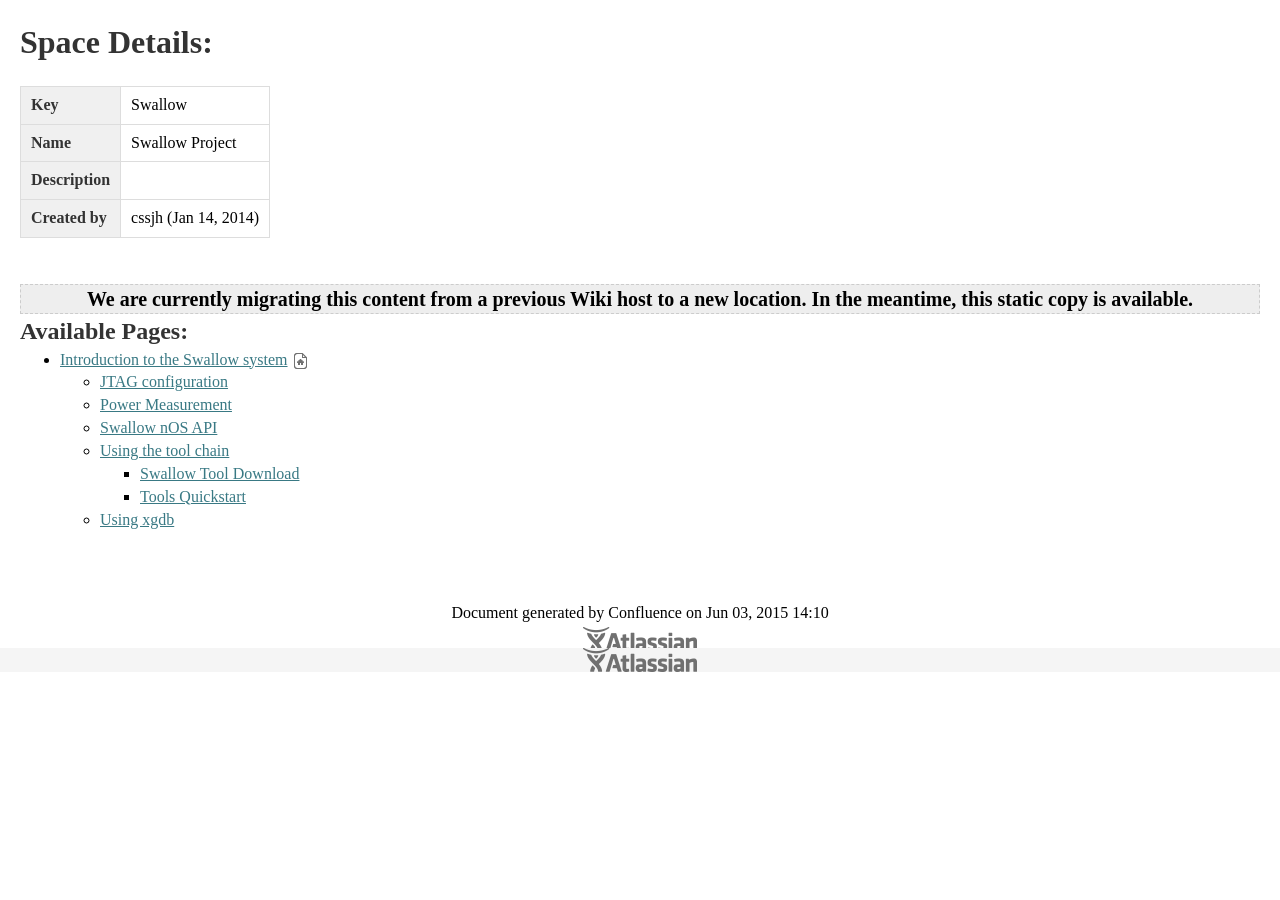
==== commit 3d9475cd: "Put in notice" ====
--- a/wiki-swallow/index.html
+++ b/wiki-swallow/index.html
@@ -1,5 +1,3 @@
-
-
 <!DOCTYPE html>
 <html>
     <head>
@@ -40,6 +38,8 @@
                     </div> 
                     <br/>
                     <br/>
+
+                    <div style="background: #eee; border: 1px dashed #ccc; text-align: center; font-size: 1.25em; font-weight: bold; ">We are currently migrating this content from a previous Wiki host to a new location. In the meantime, this static copy is available.</div>
 
                     <div class="pageSection">
                         <div class="pageSectionHeader">
